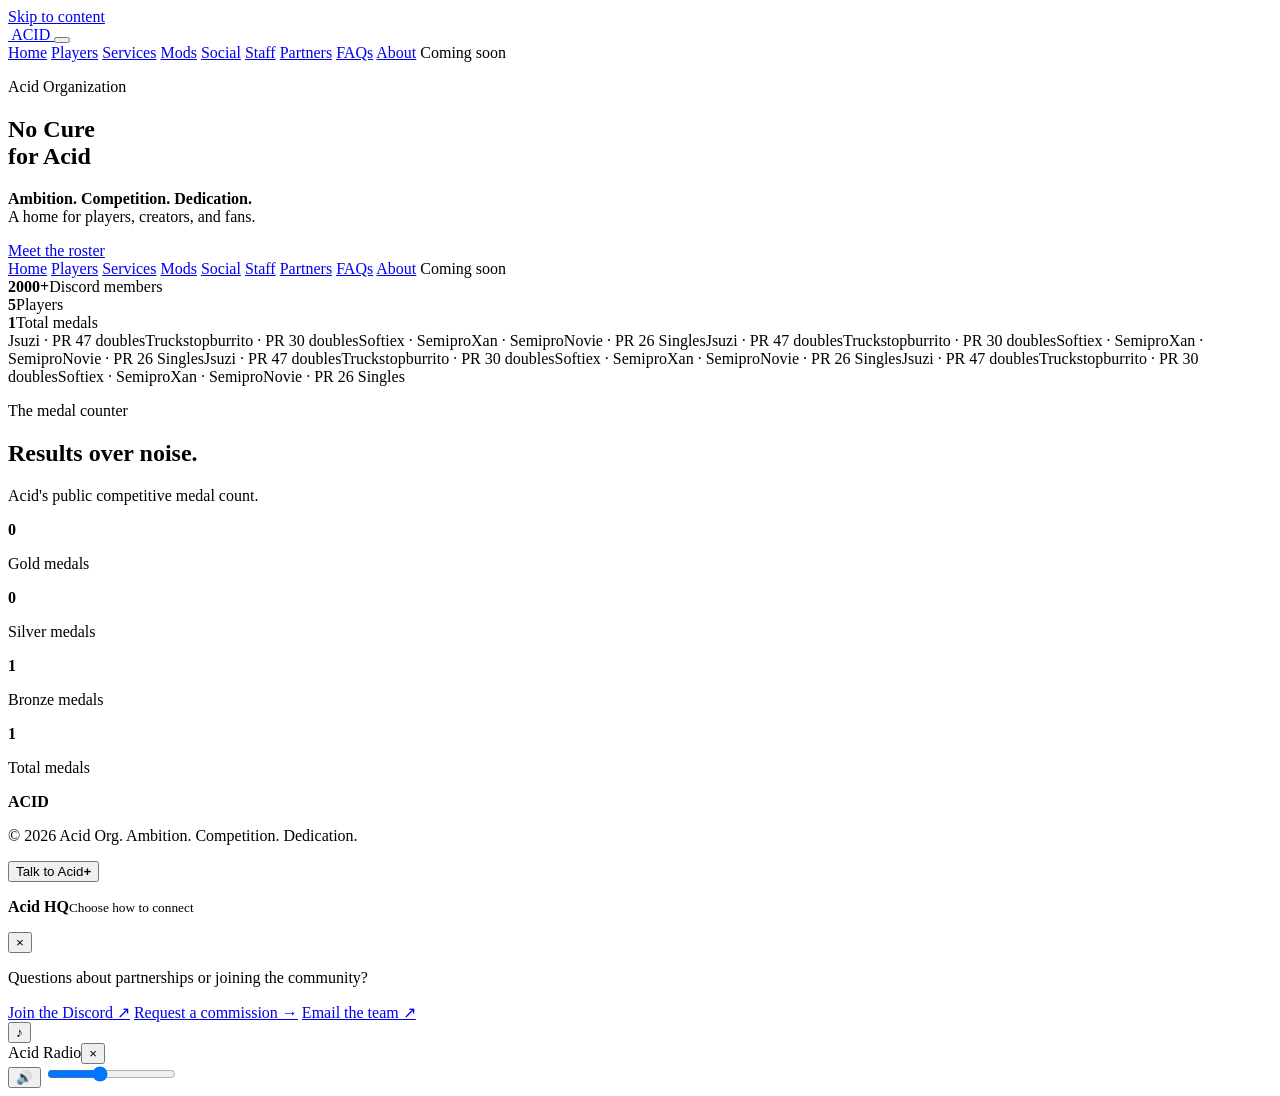
==== files/index.html @ b852a02c "Actualizacion lun 21/09/2026 20:25:09.27" ====
<!DOCTYPE html>
<html lang="en"><head>
<meta http-equiv="content-type" content="text/html; charset=UTF-8">
  <meta charset="utf-8">
  <meta name="viewport" content="width=device-width, initial-scale=1">
  <meta name="theme-color" content="#090909">
  <meta name="description" content="Acid — competition, creativity, entertainment, players, staff, services, mods, and partners.">
  <title>Acid Esports</title>
  <link rel="icon" type="image/webp" href="files/acid-mark-transparent.webp">
  <link rel="preload" as="image" href="files/assets/acid-alt-banner.webp" fetchpriority="high">
  <link rel="stylesheet" href="files/styles_R5Bk.css?v=1">
<link rel="preconnect" href="https://fonts.googleapis.com"><link rel="preconnect" href="https://fonts.gstatic.com" crossorigin><link rel="stylesheet" href="https://fonts.googleapis.com/css2?family=Rubik+Wet+Paint&family=Oswald:wght@400;500;600;700&display=swap"></head>
<body class="vsc-initialized">
  <a class="skip-link" href="#main">Skip to content</a>
  <header class="site-header" id="top">
    <a class="brand" href="#home" data-tab-link="home" aria-label="Acid home">
      <span class="brand-mark"><img src="files/acid-mark-transparent.webp" alt=""></span>
      <span>ACID</span>
    </a>
    <button class="menu-toggle" aria-expanded="false" aria-controls="site-nav"><span></span><span></span></button>
    <nav id="site-nav" aria-label="Main navigation" role="tablist">
      <a href="#home" data-tab="home" role="tab" aria-selected="true" class="active" aria-current="page">Home</a>
      <a href="#roster" data-tab="roster" role="tab" aria-selected="false" class="">Players</a>
      <a href="#services" data-tab="services" role="tab" aria-selected="false" class="">Services</a>
      <a href="#mods" data-tab="mods" role="tab" aria-selected="false" class="">Mods</a>
      <a href="#social" data-tab="social" role="tab" aria-selected="false" class="">Social</a>
      <a href="#staff" data-tab="staff" role="tab" aria-selected="false" class="">Staff</a>
      <a href="#partners" data-tab="partners" role="tab" aria-selected="false" class="">Partners</a>
      <a href="#faq" data-tab="faq" role="tab" aria-selected="false" class="">FAQs</a>
      <a href="#about" data-tab="about" role="tab" aria-selected="false" class="">About</a>
      <span class="store-link" aria-disabled="true">Coming soon</span>
    </nav>
  </header>

  <main id="main">
    <section class="hero tab-panel" id="home" data-tab-panel="home" aria-labelledby="hero-title" aria-hidden="false">
      <div class="hero-art" aria-hidden="true"></div>
      <div class="hero-grid" aria-hidden="true"></div>
      <div class="hero-copy">
        <p class="eyebrow"><span></span> Acid Organization</p>
        <h1 id="hero-title">No Cure <br>for Acid</h1>
        <p class="hero-lede"><strong>Ambition. Competition. Dedication.</strong><br>A home for players, creators, and fans.</p>
        <div class="hero-actions">
          <a class="button gold" href="#roster" data-tab-link="roster">Meet the roster</a>
          <nav class="hero-nav" aria-label="Main navigation">
            <a class="button ghost active" href="#home" data-tab="home" aria-current="page">Home</a>
            <a class="button ghost" href="#roster" data-tab="roster">Players</a>
            <a class="button ghost" href="#services" data-tab="services">Services</a>
            <a class="button ghost" href="#mods" data-tab="mods">Mods</a>
            <a class="button ghost" href="#social" data-tab="social">Social</a>
            <a class="button ghost" href="#staff" data-tab="staff">Staff</a>
            <a class="button ghost" href="#partners" data-tab="partners">Partners</a>
            <a class="button ghost" href="#faq" data-tab="faq">FAQs</a>
            <a class="button ghost" href="#about" data-tab="about">About</a>
            <span class="button ghost" aria-disabled="true">Coming soon</span>
          </nav>
        </div>
      </div>
      <div class="hero-rail" aria-label="Acid community statistics">
        <div><strong>2000+</strong><span>Discord members</span></div>
        <div><strong>5</strong><span>Players</span></div>
        <div><strong>1</strong><span>Total medals</span></div>
      </div>
    </section>

    <section class="ticker tab-panel" data-tab-panel="home" aria-label="Acid highlights" aria-hidden="false">
      <div class="ticker-track">
        <span>Jsuzi · PR 47 doubles</span><i></i><span>Truckstopburrito · PR 30 doubles</span><i></i><span>Softiex · Semipro</span><i></i><span>Xan · Semipro</span><i></i><span>Novie · PR 26 Singles</span><i></i><span aria-hidden="true">Jsuzi · PR 47 doubles</span><i aria-hidden="true"></i><span aria-hidden="true">Truckstopburrito · PR 30 doubles</span><i aria-hidden="true"></i><span aria-hidden="true">Softiex · Semipro</span><i aria-hidden="true"></i><span aria-hidden="true">Xan · Semipro</span><i aria-hidden="true"></i><span aria-hidden="true">Novie · PR 26 Singles</span><i aria-hidden="true"></i><span aria-hidden="true">Jsuzi · PR 47 doubles</span><i aria-hidden="true"></i><span aria-hidden="true">Truckstopburrito · PR 30 doubles</span><i aria-hidden="true"></i><span aria-hidden="true">Softiex · Semipro</span><i aria-hidden="true"></i><span aria-hidden="true">Xan · Semipro</span><i aria-hidden="true"></i><span aria-hidden="true">Novie · PR 26 Singles</span><i aria-hidden="true"></i><span aria-hidden="true">Jsuzi · PR 47 doubles</span><i aria-hidden="true"></i><span aria-hidden="true">Truckstopburrito · PR 30 doubles</span><i aria-hidden="true"></i><span aria-hidden="true">Softiex · Semipro</span><i aria-hidden="true"></i><span aria-hidden="true">Xan · Semipro</span><i aria-hidden="true"></i><span aria-hidden="true">Novie · PR 26 Singles</span><i aria-hidden="true"></i>
      </div>
    </section>

    <section class="medal-section tab-panel" data-tab-panel="home" aria-labelledby="medal-title" aria-hidden="false">
      <div class="medal-intro"><p class="kicker">The medal counter</p><h2 id="medal-title">Results over noise.</h2><p>Acid's public competitive medal count.</p></div>
      <div class="medal-grid">
        <div class="medal-stat"><span class="medal-icon gold-medal"><img src="files/assets/trophy-medal.png" alt="" loading="lazy"></span><strong data-count="0">0</strong><p>Gold medals</p></div>
        <div class="medal-stat"><span class="medal-icon silver-medal"><img src="files/assets/trophy-medal.png" alt="" loading="lazy"></span><strong data-count="0">0</strong><p>Silver medals</p></div>
        <div class="medal-stat"><span class="medal-icon bronze-medal"><img src="files/assets/trophy-medal.png" alt="" loading="lazy"></span><strong data-count="1">1</strong><p>Bronze medals</p></div>
        <div class="medal-stat"><span class="medal-icon top-eight"><img src="files/assets/trophy-medal.png" alt="" loading="lazy"></span><strong data-count="1">1</strong><p>Total medals</p></div>
      </div>
    </section>

    <section class="section roster-section tab-panel" id="roster" data-tab-panel="roster" aria-labelledby="roster-title" aria-hidden="true" hidden="">
      <div class="section-head">
        <div><p class="kicker">Guild 2648718</p><h2 id="roster-title">Roster readout</h2></div>
        <div class="stats-source"><a href="https://dev.brawlhalla.com/" target="_blank" rel="noopener">Powered by the official Brawlhalla API <span aria-hidden="true">↗</span></a></div>
      </div>

      <div class="signed-section" id="signed-section" hidden>
        <p class="signed-kicker">Signed Players</p>
        <div class="signed-grid" id="signed-grid"></div>
      </div>

      <div class="stats-controls">
        <label class="stats-search"><span>Search</span><input id="stats-search" type="search" placeholder="Search player" autocomplete="off"></label>
        <label><span>Sort</span><select id="stats-sort"><option value="elo-desc" selected="selected">ELO: high to low</option><option value="elo-asc">ELO: low to high</option><option value="name-asc">Name: A-Z</option><option value="winrate-desc">Win rate</option></select></label>
      </div>

      <div class="stats-grid" id="stats-body"></div>
      <div class="stats-empty" id="stats-empty" hidden="">No players found matching that filter.</div>
      <p class="stats-count" id="stats-count" aria-live="polite"></p>
    </section>

    <div class="stats-overlay" id="stats-overlay">
      <div class="stats-detail" id="stats-detail"></div>
    </div>

    <section style="background:linear-gradient(rgba(9,9,9,.9),rgba(9,9,9,.9)),url('files/assets/bg-nordic-winter.webp') center/cover fixed no-repeat" class="services-tab tab-panel" id="services" data-tab-panel="services" aria-labelledby="services-title" aria-hidden="true" hidden="">
      <div class="services-tab-intro">
        <div><p class="kicker">Acid creative services</p><h2 id="services-title">Built by the Acid.</h2></div>
        <img class="services-hero-art" src="files/assets/jiro.webp" alt="" aria-hidden="true" loading="lazy" decoding="async">
      </div>
      <div class="services-tab-cta"><p>Commission experienced Acid team members for community setup, content, graphics, and custom map work. Tell us what you are building and we will connect you with the right person.</p><a class="button gold" href="https://discord.gg/acidbh" target="_blank" rel="noopener">Start a request ↗</a></div>
      <div class="commission-grid">
        <article class="commission-card" data-mark="#" style="background:linear-gradient(rgba(14,14,14,.82),rgba(14,14,14,.82)),url('files/assets/BG_BP12.webp') center/cover no-repeat"><span>01 / RECRUITMENT</span><h2>ACID Player Recruitment</h2><p>ACID is looking for competitive players who want to compete, create content, and grow alongside the community. If you're looking to get signed, submit an application and let our recruitment team review your profile.</p><a class="button ghost" href="mailto:acidshiesty@gmail.com?subject=Signing%20application">Apply to get signed ↗</a></article>
        <article class="commission-card" data-mark="▶" style="background:linear-gradient(rgba(14,14,14,.82),rgba(14,14,14,.82)),url('files/assets/BG_Lagoon.webp') center/cover no-repeat"><span>02 / CONTENT</span><h2>Video editing</h2><p>Competitive highlights, short-form clips, announcements, social content, and longer-form projects.</p><a class="button ghost" href="mailto:acidshiesty@gmail.com?subject=Video%20editing%20commission">Request video editing ↗</a></article>
        <article class="commission-card" data-mark="✦" style="background:linear-gradient(rgba(14,14,14,.82),rgba(14,14,14,.82)),url('files/assets/BG_Ring.webp') center/cover no-repeat"><span>03 / GROWTH</span><h2>ACID Affiliate Onboarding</h2><p>Want to start earning through affiliate links? ACID can help our Content Creators get started by showing them how to find affiliate programs, apply, set up their links/codes, and promote them properly.</p><a class="button ghost" href="mailto:acidshiesty@gmail.com?subject=Affiliate%20onboarding%20request">Request affiliate onboarding ↗</a></article>
        <article class="commission-card" data-mark="◇" style="background:linear-gradient(rgba(14,14,14,.82),rgba(14,14,14,.82)),url('files/assets/BG_Celestial_ALL.webp') center/cover no-repeat"><span>04 / MAPS</span><h2>Map design</h2><p>Custom map concepts and design support for creators, communities, events, and competitive experiences.</p><a class="button ghost" href="mailto:acidshiesty@gmail.com?subject=Map%20design%20commission">Request map design ↗</a></article>
      </div>
    </section>

    <section style="background:linear-gradient(rgba(9,9,9,.9),rgba(9,9,9,.9)),url('files/assets/bg-nordic-winter.webp') center/cover fixed no-repeat" class="services-tab mods-tab tab-panel" id="mods" data-tab-panel="mods" aria-labelledby="mods-title" aria-hidden="true" hidden="">
      <div class="services-tab-intro">
        <div><p class="kicker">Acid mods</p><h2 id="mods-title">Mods by Acid.</h2></div>
        <img class="services-hero-art" src="files/acid-mark-transparent.webp" alt="" aria-hidden="true" loading="lazy" decoding="async">
      </div>
      <div class="services-tab-cta"><p>Custom maps, taunts, and effects made by the Acid team. Pick a mod and hit download. Need help installing it? Ask us on Discord.</p><a class="button gold" href="https://discord.gg/acidbh" target="_blank" rel="noopener">Get help on Discord ↗</a></div>
      <div class="mods-grid">
        <article class="mod-card">
          <div class="mod-preview"><img src="files/assets/mods/western-air-temple.webp" alt="Western Air Temple map preview" style="object-position:center" loading="lazy" decoding="async"></div>
          <div class="mod-body">
            <span>01 / MAP</span>
            <h3>Western Air Temple</h3>
            <p>Acid-themed Western Air Temple map. Includes the background and platform textures.</p>
            <div class="mod-foot"><small>ZIP · 714 KB</small><a class="button gold" href="files/mods/WesternAirTempleAcid.zip" download="WesternAirTempleAcid.zip" aria-label="Download Western Air Temple (ZIP, 714 KB)">Download ↓</a></div>
          </div>
        </article>
        <article class="mod-card">
          <div class="mod-preview"><img src="files/assets/mods/demon-island.webp" alt="Demon Island map preview" style="object-position:center" loading="lazy" decoding="async"></div>
          <div class="mod-body">
            <span>02 / MAP</span>
            <h3>Demon Island</h3>
            <p>Acid Demon Island map with its custom background and platform textures.</p>
            <div class="mod-foot"><small>ZIP · 1.3 MB</small><a class="button gold" href="files/mods/Acid%20Demon%20Island%20Map.zip" download="Acid Demon Island Map.zip" aria-label="Download Demon Island (ZIP, 1.3 MB)">Download ↓</a></div>
          </div>
        </article>
        <article class="mod-card">
          <div class="mod-preview"><img src="files/assets/mods/mishima-dojo.webp" alt="Mishima Dojo map preview" style="object-position:center" loading="lazy" decoding="async"></div>
          <div class="mod-body">
            <span>03 / MAP</span>
            <h3>Mishima Dojo</h3>
            <p>Acid Mishima Dojo map: background plus main and soft platform textures.</p>
            <div class="mod-foot"><small>ZIP · 1.4 MB</small><a class="button gold" href="files/mods/Acid%20Mishima%20Map.zip" download="Acid Mishima Map.zip" aria-label="Download Mishima Dojo (ZIP, 1.4 MB)">Download ↓</a></div>
          </div>
        </article>
        <article class="mod-card">
          <div class="mod-preview"><img src="files/assets/mods/shadow-scar-landing.webp" alt="Shadow Scar Landing map preview" style="object-position:center" loading="lazy" decoding="async"></div>
          <div class="mod-body">
            <span>04 / MAP</span>
            <h3>Shadow Scar Landing</h3>
            <p>Acid Shadow Scar Landing map with its background and full platform set.</p>
            <div class="mod-foot"><small>ZIP · 1.8 MB</small><a class="button gold" href="files/mods/Acid%20ShadowScar%20Landing%20Map.zip" download="Acid ShadowScar Landing Map.zip" aria-label="Download Shadow Scar Landing (ZIP, 1.8 MB)">Download ↓</a></div>
          </div>
        </article>
        <article class="mod-card">
          <div class="mod-preview"><img src="files/assets/mods/small-worlds-end.webp" alt="Small Worlds End map preview" style="object-position:center" loading="lazy" decoding="async"></div>
          <div class="mod-body">
            <span>05 / MAP</span>
            <h3>Small Worlds End</h3>
            <p>Acid Small Worlds End map with its custom background and platform textures.</p>
            <div class="mod-foot"><small>ZIP · 2.7 MB</small><a class="button gold" href="files/mods/Acid%20Small%20Worlds%20End%20Map.zip" download="Acid Small Worlds End Map.zip" aria-label="Download Small Worlds End (ZIP, 2.7 MB)">Download ↓</a></div>
          </div>
        </article>
        <article class="mod-card">
          <div class="mod-preview"><img src="files/assets/mods/taunts-avatar.webp" alt="Acid taunts and avatar preview on the Acid map" style="object-position:center" loading="lazy" decoding="async"></div>
          <div class="mod-body">
            <span>06 / TAUNTS</span>
            <h3>Taunts &amp; Avatar</h3>
            <p>Custom Acid taunt sprites and avatar files bundled in a single ZIP.</p>
            <div class="mod-foot"><small>ZIP · 170 KB</small><a class="button gold" href="files/mods/Taunts%20and%20avatar.zip" download="Taunts and avatar.zip" aria-label="Download Taunts &amp; Avatar (ZIP, 170 KB)">Download ↓</a></div>
          </div>
        </article>
        <article class="mod-card">
          <div class="mod-preview"><img src="files/assets/mods/dash.webp" alt="Acid dash effect preview" style="object-position:center" loading="lazy" decoding="async"></div>
          <div class="mod-body">
            <span>07 / EFFECTS</span>
            <h3>Dash Effect</h3>
            <p>Custom Acid dash effect. Ready-to-use SFX_1.swf file.</p>
            <div class="mod-foot"><small>SWF · 3.9 MB</small><a class="button gold" href="files/mods/SFX_1.swf" download="SFX_1.swf" aria-label="Download Dash Effect (SWF, 3.9 MB)">Download ↓</a></div>
          </div>
        </article>
        <article class="mod-card">
          <div class="mod-preview"><img src="files/assets/mods/colors.webp" alt="Acid outfit combos preview" style="object-position:center 62%" loading="lazy" decoding="async"></div>
          <div class="mod-body">
            <span>08 / COLORS</span>
            <h3>Outfit Colors</h3>
            <p>Acid outfit combos preview. Ready-to-use UI_MainMenu.swf file.</p>
            <div class="mod-foot"><small>SWF · 5.5 KB</small><a class="button gold" href="files/mods/UI_MainMenu.swf" download="UI_MainMenu.swf" aria-label="Download Outfit Colors (SWF, 5.5 KB)">Download ↓</a></div>
          </div>
        </article>
        <article class="mod-card">
          <div class="mod-preview"><img src="files/assets/mods/azumodification.webp" alt="AzuModification app icon" style="object-position:center" loading="lazy" decoding="async"></div>
          <div class="mod-body">
            <span>09 / TOOL</span>
            <h3>AzuModification</h3>
            <p>All-in-one modding tool: an installer plus an SVG editor and color-combo maker for editing any in-game file.</p>
            <div class="mod-foot"><small>ZIP · — MB</small><a class="button gold" href="files/mods/AzuModification.zip" download="AzuModification.zip" aria-label="Download AzuModification (ZIP)">Download ↓</a></div>
          </div>
        </article>
      </div>
    </section>

    <section style="background:linear-gradient(rgba(9,9,9,.9),rgba(9,9,9,.9)),url('files/assets/bg-nordic-winter.webp') center/cover fixed no-repeat" class="social-section tab-panel" id="social" data-tab-panel="social" aria-labelledby="social-title" aria-hidden="true" hidden="">
      <div class="section-head"><div><p class="kicker">From the Acid feed</p><h2 id="social-title">Follow the story live</h2></div><p class="section-summary">Announcements, results, clips, and community moments from Acid's official channels.</p></div>
      <div class="social-grid">
        <article class="social-card social-x"><div class="social-render"><img src="files/assets/acid-social-x.webp" alt="Acid en X" loading="lazy"></div><header><div><span><svg viewBox="0 0 24 24" xmlns="http://www.w3.org/2000/svg"><path d="M14.234 10.162 22.977 0h-2.072l-7.591 8.824L7.251 0H.258l9.168 13.343L.258 24H2.33l8.016-9.318L16.749 24h6.993zm-2.837 3.299-.929-1.329L3.076 1.56h3.182l5.965 8.532.929 1.329 7.754 11.09h-3.182z"/></svg></span><p><strong>@acidesportsbh</strong><small>Latest official post</small></p></div><a href="https://x.com/acidesportsbh" target="_blank" rel="noopener">View all on X ↗</a></header></article>
        <article class="social-card social-tiktok"><div class="social-render"><img src="files/assets/acid-social-tiktok.webp" alt="Acid en TIKTOK" loading="lazy"></div><header><div><span><svg viewBox="0 0 24 24" xmlns="http://www.w3.org/2000/svg"><path d="M12.525.02c1.31-.02 2.61-.01 3.91-.02.08 1.53.63 3.09 1.75 4.17 1.12 1.11 2.7 1.62 4.24 1.79v4.03c-1.44-.05-2.89-.35-4.2-.97-.57-.26-1.1-.59-1.62-.93-.01 2.92.01 5.84-.02 8.75-.08 1.4-.54 2.79-1.35 3.94-1.31 1.92-3.58 3.17-5.91 3.21-1.43.08-2.86-.31-4.08-1.03-2.02-1.19-3.44-3.37-3.65-5.71-.02-.5-.03-1-.01-1.49.18-1.9 1.12-3.72 2.58-4.96 1.66-1.44 3.98-2.13 6.15-1.72.02 1.48-.04 2.96-.04 4.44-.99-.32-2.15-.23-3.02.37-.63.41-1.11 1.04-1.36 1.75-.21.51-.15 1.07-.14 1.61.24 1.64 1.82 3.02 3.5 2.87 1.12-.01 2.19-.66 2.77-1.61.19-.33.4-.67.41-1.06.1-1.79.06-3.57.07-5.36.01-4.03-.01-8.05.02-12.07z"/></svg></span><p><strong>@acidorg</strong><small>Clips and highlights</small></p></div><a href="https://www.tiktok.com/@acidorg" target="_blank" rel="noopener">View on TikTok ↗</a></header></article>
        <article class="social-card social-discord"><div class="social-render"><img src="files/assets/acid-social-discord.webp" alt="Acid en DISCORD" loading="lazy"></div><header><div><span><svg viewBox="0 0 24 24" xmlns="http://www.w3.org/2000/svg"><path d="M20.317 4.3698a19.7913 19.7913 0 00-4.8851-1.5152.0741.0741 0 00-.0785.0371c-.211.3753-.4447.8648-.6083 1.2495-1.8447-.2762-3.68-.2762-5.4868 0-.1636-.3933-.4058-.8742-.6177-1.2495a.077.077 0 00-.0785-.037 19.7363 19.7363 0 00-4.8852 1.515.0699.0699 0 00-.0321.0277C.5334 9.0458-.319 13.5799.0992 18.0578a.0824.0824 0 00.0312.0561c2.0528 1.5076 4.0413 2.4228 5.9929 3.0294a.0777.0777 0 00.0842-.0276c.4616-.6304.8731-1.2952 1.226-1.9942a.076.076 0 00-.0416-.1057c-.6528-.2476-1.2743-.5495-1.8722-.8923a.077.077 0 01-.0076-.1277c.1258-.0943.2517-.1923.3718-.2914a.0743.0743 0 01.0776-.0105c3.9278 1.7933 8.18 1.7933 12.0614 0a.0739.0739 0 01.0785.0095c.1202.099.246.1981.3728.2924a.077.077 0 01-.0066.1276 12.2986 12.2986 0 01-1.873.8914.0766.0766 0 00-.0407.1067c.3604.698.7719 1.3628 1.225 1.9932a.076.076 0 00.0842.0286c1.961-.6067 3.9495-1.5219 6.0023-3.0294a.077.077 0 00.0313-.0552c.5004-5.177-.8382-9.6739-3.5485-13.6604a.061.061 0 00-.0312-.0286zM8.02 15.3312c-1.1825 0-2.1569-1.0857-2.1569-2.419 0-1.3332.9555-2.4189 2.157-2.4189 1.2108 0 2.1757 1.0952 2.1568 2.419 0 1.3332-.9555 2.4189-2.1569 2.4189zm7.9748 0c-1.1825 0-2.1569-1.0857-2.1569-2.419 0-1.3332.9554-2.4189 2.1569-2.4189 1.2108 0 2.1757 1.0952 2.1568 2.419 0 1.3332-.946 2.4189-2.1568 2.4189Z"/></svg></span><p><strong>Acid</strong><small>Community & support</small></p></div><a href="https://discord.gg/acidbh" target="_blank" rel="noopener">Join on Discord ↗</a></header></article>
        <article class="social-card social-youtube"><div class="social-render"><img src="files/assets/acid-social-youtube.webp" alt="Acid en YOUTUBE" loading="lazy"></div><header><div><span><svg viewBox="0 0 24 24" xmlns="http://www.w3.org/2000/svg"><path d="M23.498 6.186a3.016 3.016 0 0 0-2.122-2.136C19.505 3.545 12 3.545 12 3.545s-7.505 0-9.377.505A3.017 3.017 0 0 0 .502 6.186C0 8.07 0 12 0 12s0 3.93.502 5.814a3.016 3.016 0 0 0 2.122 2.136c1.871.505 9.376.505 9.376.505s7.505 0 9.377-.505a3.015 3.015 0 0 0 2.122-2.136C24 15.93 24 12 24 12s0-3.93-.502-5.814zM9.545 15.568V8.432L15.818 12l-6.273 3.568z"/></svg></span><p><strong>@acidesportsbh</strong><small>Videos and highlights</small></p></div><a href="https://www.youtube.com/@acidesportsbh" target="_blank" rel="noopener">View on YouTube ↗</a></header></article>
        <article class="social-card social-twitch"><div class="social-render"><img src="files/assets/acid-social-twitch.webp" alt="Acid en TWITCH" loading="lazy"></div><header><div><span><svg viewBox="0 0 24 24" xmlns="http://www.w3.org/2000/svg"><path d="M11.571 4.714h1.715v5.143H11.57zm4.715 0H18v5.143h-1.714zM6 0L1.714 4.286v15.428h5.143V24l4.286-4.286h3.428L22.286 12V0zm14.571 11.143l-3.428 3.428h-3.429l-3 3v-3H6.857V1.714h13.714Z"/></svg></span><p><strong>acidbh</strong><small>Live streams</small></p></div><a href="https://www.twitch.tv/acidbh" target="_blank" rel="noopener">Watch on Twitch ↗</a></header></article>
        <article class="social-card social-kofi"><div class="social-render"><img src="files/assets/acid-social-kofi.webp" alt="Acid en KOFI" loading="lazy"></div><header><div><span><svg viewBox="0 0 24 24" xmlns="http://www.w3.org/2000/svg"><path d="M11.351 2.715c-2.7 0-4.986.025-6.83.26C2.078 3.285 0 5.154 0 8.61c0 3.506.182 6.13 1.585 8.493 1.584 2.701 4.233 4.182 7.662 4.182h.83c4.209 0 6.494-2.234 7.637-4a9.5 9.5 0 0 0 1.091-2.338C21.792 14.688 24 12.22 24 9.208v-.415c0-3.247-2.13-5.507-5.792-5.87-1.558-.156-2.65-.208-6.857-.208m0 1.947c4.208 0 5.09.052 6.571.182 2.624.311 4.13 1.584 4.13 4v.39c0 2.156-1.792 3.844-3.87 3.844h-.935l-.156.649c-.208 1.013-.597 1.818-1.039 2.546-.909 1.428-2.545 3.064-5.922 3.064h-.805c-2.571 0-4.831-.883-6.078-3.195-1.09-2-1.298-4.155-1.298-7.506 0-2.181.857-3.402 3.012-3.714 1.533-.233 3.559-.26 6.39-.26m6.547 2.287c-.416 0-.65.234-.65.546v2.935c0 .311.234.545.65.545 1.324 0 2.051-.754 2.051-2s-.727-2.026-2.052-2.026m-10.39.182c-1.818 0-3.013 1.48-3.013 3.142 0 1.533.858 2.857 1.949 3.897.727.701 1.87 1.429 2.649 1.896a1.47 1.47 0 0 0 1.507 0c.78-.467 1.922-1.195 2.623-1.896 1.117-1.039 1.974-2.364 1.974-3.897 0-1.662-1.247-3.142-3.039-3.142-1.065 0-1.792.545-2.338 1.298-.493-.753-1.246-1.298-2.312-1.298"/></svg></span><p><strong>Acid</strong><small>Support the org</small></p></div><a href="https://ko-fi.com/acidorg" target="_blank" rel="noopener">Support Acid ↗</a></header></article>
      </div>
    </section>

    <section style="background:linear-gradient(rgba(9,9,9,.9),rgba(9,9,9,.9)),url('files/assets/bg-nordic-winter.webp') center/cover fixed no-repeat" class="section staff-section tab-panel" id="staff" data-tab-panel="staff" aria-labelledby="staff-title" aria-hidden="true" hidden="">
      <div class="section-head"><div><p class="kicker">Production</p><h2 id="staff-title">Behind the scenes</h2></div></div>
      <ul style="list-style:none;margin:0;padding:0;border-top:1px solid var(--line)">
        <li style="display:flex;justify-content:space-between;gap:16px;padding:14px 4px;border-bottom:1px solid var(--line)"><b>Shiesty</b><span style="text-align:right"><span style="color:var(--gold)">Owner</span><span style="color:#666">, </span><span style="color:#ffb800">Founder</span></span></li>
        <li style="display:flex;justify-content:space-between;gap:16px;padding:14px 4px;border-bottom:1px solid var(--line)"><b>wamuu</b><span style="text-align:right"><span style="color:var(--gold)">Owner</span></span></li>
        <li style="display:flex;justify-content:space-between;gap:16px;padding:14px 4px;border-bottom:1px solid var(--line)"><b>ttvDj_barnes1</b><span style="text-align:right"><span style="color:var(--gold)">Owner</span></span></li>
        <li style="display:flex;justify-content:space-between;gap:16px;padding:14px 4px;border-bottom:1px solid var(--line)"><b>y2kte</b><span style="text-align:right"><span style="color:#ff2d55">Co-Owner</span><span style="color:#666">, </span><span style="color:#ff4da6">Media Manager</span></span></li>
        <li style="display:flex;justify-content:space-between;gap:16px;padding:14px 4px;border-bottom:1px solid var(--line)"><b>Red Racer</b><span style="text-align:right"><span style="color:#ff2d55">Co-Owner</span></span></li>
        <li style="display:flex;justify-content:space-between;gap:16px;padding:14px 4px;border-bottom:1px solid var(--line)"><b>Azu</b><span style="text-align:right"><span style="color:#00e5ff">Web Architect</span></span></li>
        <li style="display:flex;justify-content:space-between;gap:16px;padding:14px 4px;border-bottom:1px solid var(--line)"><b>FJ | Kuno</b><span style="text-align:right"><span style="color:#00b3ff">Roster Manager</span></span></li>
        <li style="display:flex;justify-content:space-between;gap:16px;padding:14px 4px;border-bottom:1px solid var(--line)"><b>B4D</b><span style="text-align:right"><span style="color:#ffb800">Funder</span></span></li>
        <li style="display:flex;justify-content:space-between;gap:16px;padding:14px 4px;border-bottom:1px solid var(--line)"><b>Hollow</b><span style="text-align:right"><span style="color:#3687ff">Admin</span></span></li>
        <li style="display:flex;justify-content:space-between;gap:16px;padding:14px 4px;border-bottom:1px solid var(--line)"><b>felix</b><span style="text-align:right"><span style="color:#3687ff">Admin</span></span></li>
        <li style="display:flex;justify-content:space-between;gap:16px;padding:14px 4px;border-bottom:1px solid var(--line)"><b>suza</b><span style="text-align:right"><span style="color:#3687ff">Admin</span></span></li>
        <li style="display:flex;justify-content:space-between;gap:16px;padding:14px 4px;border-bottom:1px solid var(--line)"><b>Uncernty</b><span style="text-align:right"><span style="color:#3687ff">Admin</span></span></li>
        <li style="display:flex;justify-content:space-between;gap:16px;padding:14px 4px;border-bottom:1px solid var(--line)"><b>Yuri</b><span style="text-align:right"><span style="color:#3687ff">Admin</span></span></li>
        <li style="display:flex;justify-content:space-between;gap:16px;padding:14px 4px;border-bottom:1px solid var(--line)"><b>Oceon</b><span style="text-align:right"><span style="color:#3687ff">Admin</span></span></li>
        <li style="display:flex;justify-content:space-between;gap:16px;padding:14px 4px;border-bottom:1px solid var(--line)"><b>Coco</b><span style="text-align:right"><span style="color:#3687ff">Admin</span></span></li>
        <li style="display:flex;justify-content:space-between;gap:16px;padding:14px 4px;border-bottom:1px solid var(--line)"><b>Flow</b><span style="text-align:right"><span style="color:#3687ff">Admin</span></span></li>
        <li style="display:flex;justify-content:space-between;gap:16px;padding:14px 4px;border-bottom:1px solid var(--line)"><b>craker365</b><span style="text-align:right"><span style="color:#ff7a10">Mod</span></span></li>
        <li style="display:flex;justify-content:space-between;gap:16px;padding:14px 4px;border-bottom:1px solid var(--line)"><b>Rookie</b><span style="text-align:right"><span style="color:#ff7a10">Mod</span></span></li>
        <li style="display:flex;justify-content:space-between;gap:16px;padding:14px 4px;border-bottom:1px solid var(--line)"><b>Mirage</b><span style="text-align:right"><span style="color:#ff7a10">Mod</span></span></li>
        <li style="display:flex;justify-content:space-between;gap:16px;padding:14px 4px;border-bottom:1px solid var(--line)"><b>Snowy</b><span style="text-align:right"><span style="color:#ff7a10">Mod</span></span></li>
        <li style="display:flex;justify-content:space-between;gap:16px;padding:14px 4px;border-bottom:1px solid var(--line)"><b>MANN</b><span style="text-align:right"><span style="color:#ff7a10">Mod</span></span></li>
        <li style="display:flex;justify-content:space-between;gap:16px;padding:14px 4px;border-bottom:1px solid var(--line)"><b>Chace</b><span style="text-align:right"><span style="color:#ff7a10">Mod</span></span></li>
        <li style="display:flex;justify-content:space-between;gap:16px;padding:14px 4px;border-bottom:1px solid var(--line)"><b>KenX</b><span style="text-align:right"><span style="color:#ff7a10">Mod</span></span></li>
        <li style="display:flex;justify-content:space-between;gap:16px;padding:14px 4px;border-bottom:1px solid var(--line)"><b>Kunina</b><span style="text-align:right"><span style="color:#ff7a10">Mod</span></span></li>
        <li style="display:flex;justify-content:space-between;gap:16px;padding:14px 4px;border-bottom:1px solid var(--line)"><b>Iqana</b><span style="text-align:right"><span style="color:#e0384c">Media Team</span></span></li>
        <li style="display:flex;justify-content:space-between;gap:16px;padding:14px 4px;border-bottom:1px solid var(--line)"><b>Styeze</b><span style="text-align:right"><span style="color:#e0384c">Media Team</span></span></li>
        <li style="display:flex;justify-content:space-between;gap:16px;padding:14px 4px;border-bottom:1px solid var(--line)"><b>dizzy</b><span style="text-align:right"><span style="color:#e0384c">Media Team</span></span></li>
        <li style="display:flex;justify-content:space-between;gap:16px;padding:14px 4px"><b>kvai</b><span style="text-align:right"><span style="color:#e0384c">Media Team</span></span></li>
      </ul>
    </section>

    <section style="background:linear-gradient(rgba(9,9,9,.9),rgba(9,9,9,.9)),url('files/assets/bg-nordic-winter.webp') center/cover fixed no-repeat" class="partners-section tab-panel" id="partners" data-tab-panel="partners" aria-labelledby="partners-title" aria-hidden="true" hidden="">
      <div class="partners-clippers-row" style="display:grid;grid-template-columns:750px 1000px;gap:40px;align-items:start;justify-content:start">
        <div>
          <div class="section-head light"><div><p class="kicker">Acid loadout</p><h2 id="partners-title">Partners &amp; affiliate offers</h2></div><p class="section-summary">Shop through Acid's links to support the organization.</p></div>
          <div class="partner-marquee" aria-label="Acid partners" style="grid-template-columns:repeat(3,250px)">
            <a href="https://advanced.gg/?ref=ACIDBH" target="_blank" rel="sponsored noopener" style="width:250px;height:250px"><img class="partner-logo" src="files/assets/advanced.webp" alt="ADVANCED logo" loading="lazy"><strong>ADVANCED</strong><small>Code ACIDBH · 10% off</small><span>↗</span></a>
            <a href="https://attackshark.com/?ref=ACID8" target="_blank" rel="sponsored noopener" style="width:250px;height:250px"><img class="partner-logo" src="files/assets/R.webp" alt="Attack Shark logo" loading="lazy"><strong>ATTACK SHARK</strong><small>20% off</small><span>↗</span></a>
            <a href="https://www.exitlag.com/refer/10353218" target="_blank" rel="sponsored noopener" style="width:250px;height:250px"><img class="partner-logo" src="files/assets/exitlag.webp" alt="ExitLag logo" loading="lazy"><strong>EXITLAG</strong><small>10% off</small><span>↗</span></a>
            <a href="https://discord.gg/auBdxC439K" target="_blank" rel="sponsored noopener" style="width:250px;height:250px"><img class="partner-logo" src="files/assets/revenant.webp" alt="Revenant League logo" loading="lazy"><strong>REVENANT LEAGUE</strong><small>Discord community</small><span>↗</span></a>
            <a href="https://www.twitch.tv/revenantleague" target="_blank" rel="sponsored noopener" style="width:250px;height:250px"><img class="partner-logo" src="files/assets/revenant.webp" alt="Revenant League logo" loading="lazy"><strong>REVENANT LEAGUE</strong><small>Twitch</small><span>↗</span></a>
            <a href="https://discord.gg/xPYdmy6kEC" target="_blank" rel="sponsored noopener" style="width:250px;height:250px"><img class="partner-logo" src="files/assets/ramaru.webp" alt="RamaruHub logo" loading="lazy"><strong>RAMARUHUB</strong><small>Discord community</small><span>↗</span></a>
          </div>
        </div>
        <div>
          <div class="section-head light"><div><p class="kicker">Acid clippers</p><h2>Ascended Clippers</h2></div></div>
          <div class="partner-marquee" aria-label="Acid ascended clippers" style="grid-template-columns:repeat(4,250px)">
            <div style="position:relative;width:250px;height:250px;padding:18px;display:flex;flex-direction:column;overflow:visible;box-sizing:border-box;border-right:1px solid #333333;border-bottom:1px solid #333333">
              <svg class="bday-hat" role="img" aria-label="¡Feliz cumpleaños!" xmlns="http://www.w3.org/2000/svg" viewBox="0 0 64 84" width="58" height="76" style="position:absolute;top:-42px;right:6px;transform:rotate(14deg);pointer-events:none;z-index:3;filter:drop-shadow(0 3px 4px rgba(0,0,0,.6))"><title>¡Feliz cumpleaños!</title><path d="M32 12 L57 72 Q32 82 7 72 Z" fill="#39ff14"/><path d="M32 12 L40 72 Q52 76 57 72 Z" fill="#1fa80d" opacity=".55"/><circle cx="32" cy="30" r="2.2" fill="#ffc400"/><circle cx="25" cy="44" r="2.4" fill="#ffc400"/><circle cx="39" cy="44" r="2.4" fill="#ffffff"/><circle cx="19" cy="58" r="2.6" fill="#ffffff"/><circle cx="32" cy="56" r="2.6" fill="#ffc400"/><circle cx="45" cy="58" r="2.6" fill="#ffffff"/><path d="M9.5 66 Q32 73 54.5 66 L57 72 Q32 82 7 72 Z" fill="#ffc400"/><path d="M8.2 69 Q32 76 55.8 69" fill="none" stroke="#090909" stroke-width="1.4" stroke-dasharray="3 3"/><circle cx="32" cy="8.5" r="4.6" fill="#ff4fa3"/><circle cx="27.6" cy="11.4" r="4.2" fill="#ff4fa3"/><circle cx="36.4" cy="11.4" r="4.2" fill="#ff4fa3"/><circle cx="30.5" cy="7" r="1.8" fill="#ffd3ea"/><circle cx="35" cy="10.5" r="1.4" fill="#ffd3ea"/></svg>
              <strong style="font-size:1rem;letter-spacing:.05em">@isthatdiivison <span title="¡Feliz cumpleaños!" style="position:static !important;top:auto !important;right:auto !important;display:inline !important;color:inherit !important">🎉🎂</span></strong>
              <small style="color:#777;font-size:.72rem;margin-top:3px;margin-bottom:10px">TikTok · isthatdiivison</small>
              <video src="files/assets/acid-showcase-isthatdiivison.mp4" poster="files/assets/posters/acid-showcase-isthatdiivison.webp" controls="" playsinline="" preload="none" style="width:100%;flex:1;min-height:0;object-fit:cover;display:block;border:1px solid #333333;background:#000"></video>
              <p style="margin:8px 0 0;color:#777;font-size:.65rem;text-transform:uppercase;letter-spacing:.06em">isthatdiivison showcase clip</p>
            </div>
            <div style="width:250px;height:250px;padding:18px;display:flex;flex-direction:column;overflow:hidden;box-sizing:border-box;border-right:1px solid #333333;border-bottom:1px solid #333333">
              <strong style="font-size:1rem;letter-spacing:.05em">@yuriwithani</strong>
              <small style="color:#777;font-size:.72rem;margin-top:3px;margin-bottom:10px">TikTok · ACD Yuri</small>
              <video src="files/assets/acid-showcase-adcyuri.mp4" poster="files/assets/posters/acid-showcase-adcyuri.webp" controls="" playsinline="" preload="none" style="width:100%;flex:1;min-height:0;object-fit:cover;display:block;border:1px solid #333333;background:#000"></video>
              <p style="margin:8px 0 0;color:#777;font-size:.65rem;text-transform:uppercase;letter-spacing:.06em">ACD Yuri showcase clip</p>
            </div>
            <div style="width:250px;height:250px;padding:18px;display:flex;flex-direction:column;overflow:hidden;box-sizing:border-box;border-right:1px solid #333333;border-bottom:1px solid #333333">
              <strong style="font-size:1rem;letter-spacing:.05em">ACD Kenshi</strong>
              <small style="color:#777;font-size:.72rem;margin-top:3px;margin-bottom:10px">Showcase clip</small>
              <video src="files/assets/acid-showcase-adcKenshi.mp4" poster="files/assets/posters/acid-showcase-adcKenshi.webp" controls="" playsinline="" preload="none" style="width:100%;flex:1;min-height:0;object-fit:cover;display:block;border:1px solid #333333;background:#000"></video>
              <p style="margin:8px 0 0;color:#777;font-size:.65rem;text-transform:uppercase;letter-spacing:.06em">ACD Kenshi showcase clip</p>
            </div>
            <div style="width:250px;height:250px;padding:18px;display:flex;flex-direction:column;overflow:hidden;box-sizing:border-box;border-right:1px solid #333333;border-bottom:1px solid #333333">
              <strong style="font-size:1rem;letter-spacing:.05em">@ttypicalscythe</strong>
              <small style="color:#777;font-size:.72rem;margin-top:3px;margin-bottom:10px">TikTok · .ttypical.</small>
              <video src="files/assets/acid-showcase-typical.mp4" poster="files/assets/posters/acid-showcase-typical.webp" controls="" playsinline="" preload="none" style="width:100%;flex:1;min-height:0;object-fit:cover;display:block;border:1px solid #333333;background:#000"></video>
              <p style="margin:8px 0 0;color:#777;font-size:.65rem;text-transform:uppercase;letter-spacing:.06em">.ttypical. showcase clip</p>
            </div>
            <div style="width:250px;height:250px;padding:18px;display:flex;flex-direction:column;overflow:hidden;box-sizing:border-box;border-right:1px solid #333333;border-bottom:1px solid #333333">
              <strong style="font-size:1rem;letter-spacing:.05em">ACD Meiko</strong>
              <small style="color:#777;font-size:.72rem;margin-top:3px;margin-bottom:10px">Showcase clip</small>
              <video src="files/assets/acid-showcase-meiko.mp4" poster="files/assets/posters/acid-showcase-meiko.webp" controls="" playsinline="" preload="none" style="width:100%;flex:1;min-height:0;object-fit:cover;display:block;border:1px solid #333333;background:#000"></video>
              <p style="margin:8px 0 0;color:#777;font-size:.65rem;text-transform:uppercase;letter-spacing:.06em">ACD Meiko showcase clip</p>
            </div>
            <div style="width:250px;height:250px;padding:18px;display:flex;flex-direction:column;overflow:hidden;box-sizing:border-box;border-right:1px solid #333333;border-bottom:1px solid #333333">
              <strong style="font-size:1rem;letter-spacing:.05em">ACD | IbouDf</strong>
              <small style="color:#777;font-size:.72rem;margin-top:3px;margin-bottom:10px">Showcase clip</small>
              <video src="files/assets/acid-showcase-iboudf.mp4" poster="files/assets/posters/acid-showcase-iboudf.webp" controls="" playsinline="" preload="none" style="width:100%;flex:1;min-height:0;object-fit:cover;display:block;border:1px solid #333333;background:#000"></video>
              <p style="margin:8px 0 0;color:#777;font-size:.65rem;text-transform:uppercase;letter-spacing:.06em">ACD | IbouDf showcase clip</p>
            </div>
            <div style="width:250px;height:250px;padding:18px;display:flex;flex-direction:column;overflow:hidden;box-sizing:border-box;border-right:1px solid #333333;border-bottom:1px solid #333333">
              <strong style="font-size:1rem;letter-spacing:.05em">ACD | Cherry Seed</strong>
              <small style="color:#777;font-size:.72rem;margin-top:3px;margin-bottom:10px">Showcase clip</small>
              <video src="files/assets/acid-showcase-cherryseed.mp4" poster="files/assets/posters/acid-showcase-cherryseed.webp" controls="" playsinline="" preload="none" style="width:100%;flex:1;min-height:0;object-fit:cover;display:block;border:1px solid #333333;background:#000"></video>
              <p style="margin:8px 0 0;color:#777;font-size:.65rem;text-transform:uppercase;letter-spacing:.06em">ACD | Cherry Seed showcase clip</p>
            </div>
            <div style="width:250px;height:250px;padding:18px;display:flex;flex-direction:column;overflow:hidden;box-sizing:border-box;border-right:1px solid #333333;border-bottom:1px solid #333333">
              <strong style="font-size:1rem;letter-spacing:.05em">@.uncernty</strong>
              <small style="color:#777;font-size:.72rem;margin-top:3px;margin-bottom:10px">TikTok · ACD | Uncernty</small>
              <video src="files/assets/acid-showcase-uncernty.mp4" poster="files/assets/posters/acid-showcase-uncernty.webp" controls="" playsinline="" preload="none" style="width:100%;flex:1;min-height:0;object-fit:cover;display:block;border:1px solid #333333;background:#000"></video>
              <p style="margin:8px 0 0;color:#777;font-size:.65rem;text-transform:uppercase;letter-spacing:.06em">ACD | Uncernty showcase clip</p>
            </div>
          </div>
        </div>
      </div>

      <div class="section-head light" style="margin-top:70px"><div><p class="kicker">Acid creators</p><h2>Content creators</h2></div></div>
      <div class="partner-marquee" aria-label="Acid content creators">
        <a href="https://www.tiktok.com/@isthatdiivison" target="_blank" rel="noopener" style="position:relative"><svg class="bday-hat" role="img" aria-label="¡Feliz cumpleaños!" xmlns="http://www.w3.org/2000/svg" viewBox="0 0 64 84" width="58" height="76" style="position:absolute;top:-40px;left:6px;transform:rotate(-14deg);pointer-events:none;z-index:3;filter:drop-shadow(0 3px 4px rgba(0,0,0,.6))"><title>¡Feliz cumpleaños!</title><path d="M32 12 L57 72 Q32 82 7 72 Z" fill="#39ff14"/><path d="M32 12 L40 72 Q52 76 57 72 Z" fill="#1fa80d" opacity=".55"/><circle cx="32" cy="30" r="2.2" fill="#ffc400"/><circle cx="25" cy="44" r="2.4" fill="#ffc400"/><circle cx="39" cy="44" r="2.4" fill="#ffffff"/><circle cx="19" cy="58" r="2.6" fill="#ffffff"/><circle cx="32" cy="56" r="2.6" fill="#ffc400"/><circle cx="45" cy="58" r="2.6" fill="#ffffff"/><path d="M9.5 66 Q32 73 54.5 66 L57 72 Q32 82 7 72 Z" fill="#ffc400"/><path d="M8.2 69 Q32 76 55.8 69" fill="none" stroke="#090909" stroke-width="1.4" stroke-dasharray="3 3"/><circle cx="32" cy="8.5" r="4.6" fill="#ff4fa3"/><circle cx="27.6" cy="11.4" r="4.2" fill="#ff4fa3"/><circle cx="36.4" cy="11.4" r="4.2" fill="#ff4fa3"/><circle cx="30.5" cy="7" r="1.8" fill="#ffd3ea"/><circle cx="35" cy="10.5" r="1.4" fill="#ffd3ea"/></svg><strong>@isthatdiivison <span title="¡Feliz cumpleaños!" style="position:static !important;top:auto !important;right:auto !important;display:inline !important;color:inherit !important">🎉🎂</span></strong><small>TikTok</small><span>↗</span></a>
        <a href="https://www.tiktok.com/@sontribh" target="_blank" rel="noopener"><strong>@sontribh</strong><small>TikTok · ACD | Sontri</small><span>↗</span></a>
        <a href="https://www.tiktok.com/@squibblee.e_alt" target="_blank" rel="noopener"><strong>@squibblee.e_alt</strong><small>TikTok · ACD | Squibble_alt</small><span>↗</span></a>
        <a href="https://www.tiktok.com/@exc.l.dubsclipsv" target="_blank" rel="noopener"><strong>@exc.l.dubsclipsv</strong><small>TikTok · ACD | Dorza</small><span>↗</span></a>
        <a href="https://www.tiktok.com/@nois1of1" target="_blank" rel="noopener"><strong>@nois1of1</strong><small>TikTok · ACD | No</small><span>↗</span></a>
        <a href="https://www.tiktok.com/@sugarbeam123" target="_blank" rel="noopener"><strong>@sugarbeam123</strong><small>TikTok</small><span>↗</span></a>
        <a href="https://www.tiktok.com/@synr.rere" target="_blank" rel="noopener"><strong>@synr.rere</strong><small>TikTok · ACD | RERE</small><span>↗</span></a>
        <a href="https://www.tiktok.com/@.uncernty" target="_blank" rel="noopener"><strong>@.uncernty</strong><small>TikTok · ACD | Uncernty</small><span>↗</span></a>
        <a href="https://www.tiktok.com/@melancholy.bh" target="_blank" rel="noopener"><strong>@melancholy.bh</strong><small>TikTok · ACD | melancholy</small><span>↗</span></a>
        <a href="https://www.tiktok.com/@ttypicalscythe" target="_blank" rel="noopener"><strong>@ttypicalscythe</strong><small>TikTok · .ttypical.</small><span>↗</span></a>
        <a href="https://www.tiktok.com/@rukia._1" target="_blank" rel="noopener"><strong>@rukia._1</strong><small>TikTok</small><span>↗</span></a>
        <a href="https://www.tiktok.com/@hxtedflaare" target="_blank" rel="noopener"><strong>@hxtedflaare</strong><small>TikTok · ACD | Void</small><span>↗</span></a>
        <a href="https://www.tiktok.com/@ihatepassiveplayers" target="_blank" rel="noopener"><strong>@ihatepassiveplayers</strong><small>TikTok · ACD | 𝖘𝖔𝖑𝖎𝖘𝖙</small><span>↗</span></a>
        <a href="https://www.tiktok.com/@exjace" target="_blank" rel="noopener"><strong>@exjace</strong><small>TikTok · ACD | Jace</small><span>↗</span></a>
        <a href="https://www.tiktok.com/@yuriwithani" target="_blank" rel="noopener"><strong>@yuriwithani</strong><small>TikTok · ACD | Yuri</small><span>↗</span></a>
        <a href="https://www.tiktok.com/@cherrypoptart6" target="_blank" rel="noopener"><strong>@cherrypoptart6</strong><small>TikTok · ACD | Cherry Seed</small><span>↗</span></a>
        <a href="https://www.tiktok.com/@sakunabh7" target="_blank" rel="noopener"><strong>@sakunabh7</strong><small>TikTok</small><span>↗</span></a>
        <a href="https://www.tiktok.com/@atomic_bh" target="_blank" rel="noopener"><strong>@atomic_bh</strong><small>TikTok</small><span>↗</span></a>
        <a href="https://www.tiktok.com/@heytock" target="_blank" rel="noopener"><strong>@heytock</strong><small>TikTok</small><span>↗</span></a>
        <a href="https://www.tiktok.com/@tryppiz" target="_blank" rel="noopener"><strong>@tryppiz</strong><small>TikTok</small><span>↗</span></a>
        <a href="https://www.tiktok.com/@be.fr.court" target="_blank" rel="noopener"><strong>@be.fr.court</strong><small>TikTok</small><span>↗</span></a>
        <a href="https://www.tiktok.com/@dc_g2007" target="_blank" rel="noopener"><strong>@dc_g2007</strong><small>TikTok</small><span>↗</span></a>
        <a href="https://www.tiktok.com/@kurawakii" target="_blank" rel="noopener"><strong>@kurawakii</strong><small>TikTok</small><span>↗</span></a>
      </div>
    </section>

    <section style="background:linear-gradient(rgba(9,9,9,.9),rgba(9,9,9,.9)),url('files/assets/bg-nordic-winter.webp') center/cover fixed no-repeat" class="faq-section tab-panel" id="faq" data-tab-panel="faq" aria-labelledby="faq-title" aria-hidden="true" hidden="">
      <div class="faq-intro">
        <div><p class="kicker">Acid information desk</p><h2 id="faq-title">Frequently<br>asked questions.</h2></div>
        <p>Everything you need to know about joining Acid, competitive requirements, creative opportunities, events, and community support.</p>
      </div>

      <div class="faq-columns">
        <div class="faq-column">
          <section class="faq-group" aria-labelledby="faq-about-heading">
            <h3 id="faq-about-heading">About Acid</h3>
            <details class="faq-item" open="">
              <summary><span>What is ACID?</span><b aria-hidden="true">↓</b></summary>
              <div class="faq-answer"><p>ACID is a Brawlhalla organization built around competitive esports, giveaways, content, and community.</p></div>
            </details>
            <details class="faq-item">
              <summary><span>What does ACID bring that other organizations don’t?</span><b aria-hidden="true">↓</b></summary>
              <div class="faq-answer"><p>ACID focuses heavily on the community and content side of esports. We provide opportunities for creators, players, editors, artists, and community members to grow together.</p></div>
            </details>
            <details class="faq-item">
              <summary><span>What does ACID provide?</span><b aria-hidden="true">↓</b></summary>
              <div class="faq-answer"><p>ACID provides tournaments, events, coaching, content opportunities, creator support, video editing, clipping programs, partnerships, giveaways, and opportunities to work with the organization.</p></div>
            </details>
            <details class="faq-item">
              <summary><span>How successful is ACID competitively?</span><b aria-hidden="true">↓</b></summary>
              <div class="faq-answer"><p>ACID has competitive players across different skill levels and continues to build its competitive roster. — Wamuu</p></div>
            </details>
            <details class="faq-item">
              <summary><span>What is ACID’s origin?</span><b aria-hidden="true">↓</b></summary>
              <div class="faq-answer"><p>ACID's origin traces back to an idea Shiesty had on a 2K game server. Shiesty and Jp built the server together, and Shiesty continued growing it into what ACID is today.</p></div>
            </details>
          </section>

          <section class="faq-group" aria-labelledby="faq-membership-heading">
            <h3 id="faq-membership-heading">Joining Acid</h3>
            <details class="faq-item">
              <summary><span>What are ACID’s Brawlhalla Elo requirements?</span><b aria-hidden="true">↓</b></summary>
              <div class="faq-answer"><p>Our general competitive requirement is 2,000+ Elo. Certain roles, teams, or opportunities may have different requirements. — Wamuu</p></div>
            </details>
            <details class="faq-item">
              <summary><span>What benefits does joining ACID provide?</span><b aria-hidden="true">↓</b></summary>
              <div class="faq-answer"><p>Members can access community events, tournaments, coaching, content opportunities, giveaways, creator programs, partnerships, and opportunities to work with ACID.</p></div>
            </details>
            <details class="faq-item">
              <summary><span>Can I volunteer or work for ACID?</span><b aria-hidden="true">↓</b></summary>
              <div class="faq-answer"><p>Yes. ACID has opportunities for staff, moderators, media, recruitment, events, and other positions.</p><p><a href="https://discord.com/channels/1199500212947910666/1461886635703799848" target="_blank" rel="noopener">Apply through the Acid Discord ↗</a></p></div>
            </details>
            <details class="faq-item">
              <summary><span>Can GFX artists join ACID?</span><b aria-hidden="true">↓</b></summary>
              <div class="faq-answer"><p>Yes. We welcome talented GFX artists who want to contribute to ACID.</p><p><a href="https://discord.com/channels/1199500212947910666/1461886635703799848" target="_blank" rel="noopener">Apply through the Acid Discord ↗</a></p></div>
            </details>
            <details class="faq-item">
              <summary><span>Can content creators join ACID?</span><b aria-hidden="true">↓</b></summary>
              <div class="faq-answer"><p>Yes. Content creators are a major part of ACID. We provide opportunities to grow, collaborate, and receive support.</p><p><a href="https://discord.com/channels/1199500212947910666/1461886635703799848" target="_blank" rel="noopener">Apply through the Acid Discord ↗</a></p></div>
            </details>
          </section>
        </div>

        <div class="faq-column">
          <section class="faq-group" aria-labelledby="faq-programs-heading">
            <h3 id="faq-programs-heading">Programs &amp; opportunities</h3>
            <details class="faq-item">
              <summary><span>Does ACID offer coaching?</span><b aria-hidden="true">↓</b></summary>
              <div class="faq-answer"><p>Yes. ACID offers coaching and educational content designed to help players improve.</p></div>
            </details>
            <details class="faq-item">
              <summary><span>Does ACID host tournaments or events?</span><b aria-hidden="true">↓</b></summary>
              <div class="faq-answer"><p>Yes. ACID regularly works on tournaments, community events, challenges, money matches, and other activities.</p></div>
            </details>
            <details class="faq-item">
              <summary><span>Does ACID have video editors?</span><b aria-hidden="true">↓</b></summary>
              <div class="faq-answer"><p>Yes. ACID has video editors and media staff who help create content for the organization and its creators.</p></div>
            </details>
            <details class="faq-item">
              <summary><span>What are ACID Clippers?</span><b aria-hidden="true">↓</b></summary>
              <div class="faq-answer"><p>ACID Clippers are members who help find, clip, and submit entertaining or important moments that can be turned into ACID content. — Wamuu</p></div>
            </details>
            <details class="faq-item">
              <summary><span>How do I submit clips to ACID?</span><b aria-hidden="true">↓</b></summary>
              <div class="faq-answer"><p>Join the ACID Discord and submit your clips through the ACID Content Program.</p><p><a href="https://discord.com/channels/1199500212947910666/1461886614790865012" target="_blank" rel="noopener">Open the clip submission channel ↗</a><br><a href="mailto:acidshiesty@gmail.com">Email acidshiesty@gmail.com ↗</a></p></div>
            </details>
            <details class="faq-item">
              <summary><span>Will I receive credit if ACID uses my clip?</span><b aria-hidden="true">↓</b></summary>
              <div class="faq-answer"><p>Yes. When ACID uses your clip, proper credit will be given to the creator whenever possible. — Wamuu</p></div>
            </details>
          </section>

          <section class="faq-group" aria-labelledby="faq-business-heading">
            <h3 id="faq-business-heading">Business &amp; support</h3>
            <details class="faq-item">
              <summary><span>Does ACID pay its players?</span><b aria-hidden="true">↓</b></summary>
              <div class="faq-answer"><p>Yes. ACID can provide paid opportunities to selected players depending on contracts, events, and other opportunities.</p></div>
            </details>
            <details class="faq-item">
              <summary><span>Can other organizations, clans, or communities work with ACID?</span><b aria-hidden="true">↓</b></summary>
              <div class="faq-answer"><p>Yes. ACID is open to partnerships and collaborations, but we are selective about who we work with.</p><p><a href="mailto:acidshiesty@gmail.com">Contact Acid about a collaboration ↗</a></p></div>
            </details>
            <details class="faq-item">
              <summary><span>Can brands sponsor ACID?</span><b aria-hidden="true">↓</b></summary>
              <div class="faq-answer"><p>Yes. ACID is open to working with brands that align with the organization and its community.</p><p><a href="mailto:acidshiesty@gmail.com">Contact Acid management ↗</a></p></div>
            </details>
            <details class="faq-item">
              <summary><span>Does ACID sell merchandise?</span><b aria-hidden="true">↓</b></summary>
              <div class="faq-answer"><p>Merchandise is currently a work in progress.</p></div>
            </details>
          </section>

          <section class="faq-group" aria-labelledby="faq-contact-heading">
            <h3 id="faq-contact-heading">Contact &amp; community</h3>
            <details class="faq-item">
              <summary><span>Where can I find ACID?</span><b aria-hidden="true">↓</b></summary>
              <div class="faq-answer"><p>You can find ACID on YouTube, Discord, TikTok, and Twitch.</p><ul class="faq-links"><li><a href="https://www.youtube.com/@acidesportsbh" target="_blank" rel="noopener">YouTube <span>@acidesportsbh</span></a></li><li><a href="https://discord.gg/acidbh" target="_blank" rel="noopener">Discord <span>discord.gg/acidbh</span></a></li><li><a href="https://www.tiktok.com/@acidorg" target="_blank" rel="noopener">TikTok <span>@acidorg</span></a></li><li><a href="https://www.twitch.tv/acidbh" target="_blank" rel="noopener">Twitch <span>twitch.tv/acidbh</span></a></li></ul></div>
            </details>
            <details class="faq-item">
              <summary><span>Who do I contact if I have a question?</span><b aria-hidden="true">↓</b></summary>
              <div class="faq-answer"><p>You can contact any ACID staff member for help.</p></div>
            </details>
            <details class="faq-item">
              <summary><span>Who is on ACID’s staff?</span><b aria-hidden="true">↓</b></summary>
              <div class="faq-answer"><p>ACID’s staff includes leadership, administration, moderation, media, recruitment, event management, and other team members who help operate the organization and community.</p><p><a href="#staff" data-tab-link="staff">Meet Your Staff page →</a></p></div>
            </details>
          </section>
        </div>
      </div>
    </section>

    <section style="background:linear-gradient(rgba(9,9,9,.9),rgba(9,9,9,.9)),url('files/assets/bg-nordic-winter.webp') center/cover fixed no-repeat" class="about-section tab-panel" id="about" data-tab-panel="about" aria-labelledby="about-title" aria-hidden="true" hidden="">
      <div class="about-mark"><img src="files/acid-mark-transparent.webp" alt="Acid helmet emblem"></div>
      <div class="about-copy"><p class="kicker">What is Acid?</p><h2 id="about-title">Ambition.<br>Competition.<br>Dedication.</h2><p>Acid is a rising organization forged in Brawlhalla and now branching into new titles, content, and entertainment. It unites players, creators, allied clans, and fans under one banner, built on ambition, competition, and dedication.</p><p>With 1 tournament medal already earned and a Discord community surpassing 2,000 members, Acid keeps laying the groundwork for long-term competitive and creative growth.</p></div>
      <div class="community-card"><p>Join the community</p><h3>Find teammates.<br>Follow the run.</h3><a class="button dark" href="https://discord.gg/acidbh" target="_blank" rel="noopener">Join Discord ↗</a><a class="community-link" href="https://x.com/acidesportsbh" target="_blank" rel="noopener">Follow @acidesportsbh</a></div>
    </section>
  </main>

  <footer>
    <div class="footer-brand"><img src="files/acid-mark-transparent.webp" alt=""><strong>ACID</strong></div>
    <p>© 2026 Acid Org. Ambition. Competition. Dedication.</p>
  </footer>

  <button class="chat-launch" aria-expanded="false" aria-controls="chat-panel"><span>Talk to Acid</span><b>+</b></button>
  <aside class="chat-panel" id="chat-panel" aria-hidden="true" aria-label="Contact Acid">
    <div class="chat-head"><div><span class="online-dot"></span><p><strong>Acid HQ</strong><small>Choose how to connect</small></p></div><button class="chat-close" aria-label="Close contact panel">×</button></div>
    <p>Questions about partnerships or joining the community?</p>
    <a href="https://discord.gg/acidbh" target="_blank" rel="noopener">Join the Discord <span>↗</span></a>
    <a href="#services" data-tab-link="services">Request a commission <span>→</span></a>
    <a href="mailto:acidshiesty@gmail.com">Email the team <span>↗</span></a>
  </aside>

  <audio id="bg-audio" src="files/assets/acid-bg-music.mp3" loop preload="none"></audio>
  <button class="music-launch" id="music-toggle" aria-expanded="false" aria-controls="music-panel" aria-label="Music controls">♪</button>
  <aside class="music-panel" id="music-panel" aria-hidden="true" aria-label="Music controls">
    <div class="music-head"><span>Acid Radio</span><button class="music-close" aria-label="Close music controls">×</button></div>
    <div class="music-row">
      <button id="music-mute" class="music-mute" type="button" aria-pressed="false" aria-label="Mute">🔊</button>
      <input id="music-volume" type="range" min="0" max="100" value="40" aria-label="Volume">
    </div>
  </aside>
  <script>
  (function(){
    var audio = document.getElementById('bg-audio');
    var toggle = document.getElementById('music-toggle');
    var panel = document.getElementById('music-panel');
    var closeBtn = panel.querySelector('.music-close');
    var muteBtn = document.getElementById('music-mute');
    var volume = document.getElementById('music-volume');

    var savedVol = localStorage.getItem('acid-music-volume');
    var savedMuted = localStorage.getItem('acid-music-muted');
    audio.volume = savedVol !== null ? parseFloat(savedVol) : 0.4;
    audio.muted = savedMuted === '1';
    volume.value = Math.round(audio.volume * 100);

    function updateMuteIcon(){
      muteBtn.textContent = (audio.muted || audio.volume === 0) ? '🔇' : '🔊';
      muteBtn.setAttribute('aria-pressed', audio.muted ? 'true' : 'false');
    }
    updateMuteIcon();

    function tryPlay(){ audio.play().catch(function(){}); }
    /* el intento de autoplay se hace cuando la página ya terminó de cargar, no durante la carga */
    window.addEventListener('load', function(){ setTimeout(tryPlay, 1500); });
    ['click','keydown','touchstart'].forEach(function(evt){
      document.addEventListener(evt, tryPlay, { once: true });
    });

    toggle.addEventListener('click', function(){
      var open = panel.classList.toggle('open');
      toggle.setAttribute('aria-expanded', open ? 'true' : 'false');
      panel.setAttribute('aria-hidden', open ? 'false' : 'true');
    });
    closeBtn.addEventListener('click', function(){
      panel.classList.remove('open');
      toggle.setAttribute('aria-expanded', 'false');
      panel.setAttribute('aria-hidden', 'true');
    });
    muteBtn.addEventListener('click', function(){
      audio.muted = !audio.muted;
      localStorage.setItem('acid-music-muted', audio.muted ? '1' : '0');
      updateMuteIcon();
    });
    volume.addEventListener('input', function(){
      audio.volume = volume.value / 100;
      audio.muted = audio.volume === 0;
      localStorage.setItem('acid-music-volume', audio.volume);
      localStorage.setItem('acid-music-muted', audio.muted ? '1' : '0');
      updateMuteIcon();
    });
  })();
  </script>

  <script>
  (function(){
    var launch = document.querySelector('.chat-launch');
    var panel = document.getElementById('chat-panel');
    var closeBtn = panel.querySelector('.chat-close');

    function closePanel(){
      panel.classList.remove('open');
      launch.setAttribute('aria-expanded', 'false');
      panel.setAttribute('aria-hidden', 'true');
    }
    function openPanel(){
      panel.classList.add('open');
      launch.setAttribute('aria-expanded', 'true');
      panel.setAttribute('aria-hidden', 'false');
    }

    launch.addEventListener('click', function(){
      if (panel.classList.contains('open')) closePanel(); else openPanel();
    });
    closeBtn.addEventListener('click', closePanel);
    panel.querySelectorAll('a').forEach(function(link){
      link.addEventListener('click', closePanel);
    });
    document.addEventListener('keydown', function(e){
      if (e.key === 'Escape' && panel.classList.contains('open')) closePanel();
    });
    document.addEventListener('click', function(e){
      if (panel.classList.contains('open') && !panel.contains(e.target) && e.target !== launch && !launch.contains(e.target)) {
        closePanel();
      }
    });
  })();
  </script>

  <script src="files/app_R5Bk.js?v=1"></script>
  <script src="files/roster-stats_R5Bk.js?v=1"></script>

</body></html>
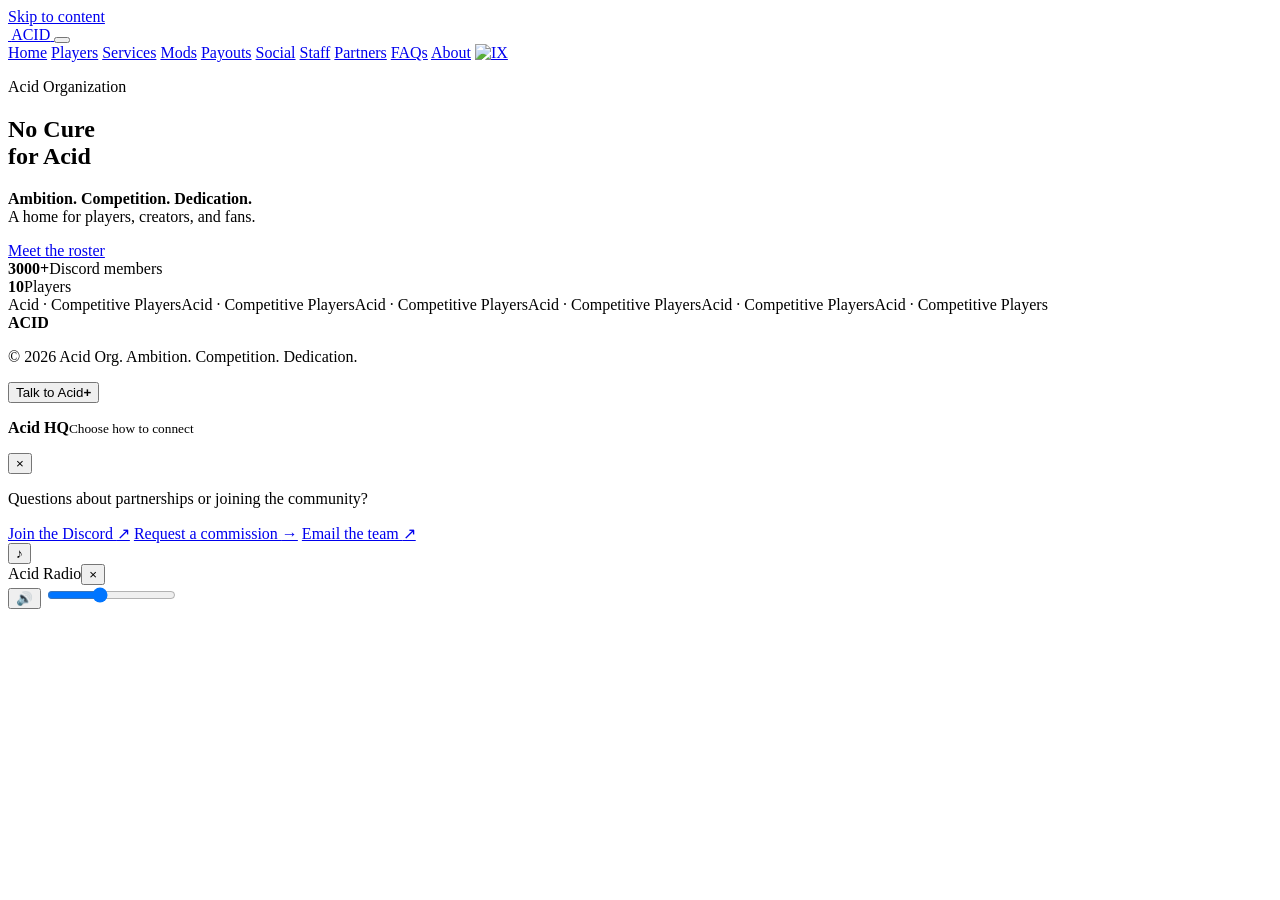
==== commit df311366: "Actualizacion 27/11/2026 19:39:13" ====
--- a/files/index.html
+++ b/files/index.html
@@ -5,11 +5,17 @@
   <meta name="viewport" content="width=device-width, initial-scale=1">
   <meta name="theme-color" content="#090909">
   <meta name="description" content="Acid — competition, creativity, entertainment, players, staff, services, mods, and partners.">
-  <title>Acid Esports</title>
+  <title>Acid | Org</title>
   <link rel="icon" type="image/webp" href="files/acid-mark-transparent.webp">
   <link rel="preload" as="image" href="files/assets/acid-alt-banner.webp" fetchpriority="high">
-  <link rel="stylesheet" href="files/styles_R5Bk.css?v=1">
-<link rel="preconnect" href="https://fonts.googleapis.com"><link rel="preconnect" href="https://fonts.gstatic.com" crossorigin><link rel="stylesheet" href="https://fonts.googleapis.com/css2?family=Rubik+Wet+Paint&family=Oswald:wght@400;500;600;700&display=swap"></head>
+  <link rel="stylesheet" href="files/styles_R5Bk.css?v=5">
+<link rel="preconnect" href="https://fonts.googleapis.com"><link rel="preconnect" href="https://fonts.gstatic.com" crossorigin><link rel="stylesheet" href="https://fonts.googleapis.com/css2?family=Rubik+Wet+Paint&family=Inter:wght@400;500;600;700&family=Oswald:wght@400;500;600;700&display=swap"><style>
+#staff li span[style*="linear-gradient"],#staff h3[style*="linear-gradient"]{background-size:200% 100% !important;animation:acidRoleFlow 5s linear infinite}
+@keyframes acidRoleFlow{from{background-position:0% 50%}to{background-position:200% 50%}}
+@media (prefers-reduced-motion:reduce){#staff li span[style*="linear-gradient"],#staff h3[style*="linear-gradient"]{animation:none}}
+</style>
+<script type="text/javascript">(function(i,m,p,a,c,t){c.ire_o=p;c[p]=c[p]||function(){(c[p].a=c[p].a||[]).push(arguments)};t=a.createElement(m);var z=a.getElementsByTagName(m)[0];t.async=1;t.src=i;z.parentNode.insertBefore(t,z)})('https://utt.impactcdn.com/P-A7763390-dedb-4f0e-be19-8d8b583f331b1.js','script','impactStat',document,window);impactStat('transformLinks');impactStat('trackImpression');</script>
+</head>
 <body class="vsc-initialized">
   <a class="skip-link" href="#main">Skip to content</a>
   <header class="site-header" id="top">
@@ -23,12 +29,13 @@
       <a href="#roster" data-tab="roster" role="tab" aria-selected="false" class="">Players</a>
       <a href="#services" data-tab="services" role="tab" aria-selected="false" class="">Services</a>
       <a href="#mods" data-tab="mods" role="tab" aria-selected="false" class="">Mods</a>
+      <a href="#payouts" data-tab="payouts" role="tab" aria-selected="false" class="">Payouts</a>
       <a href="#social" data-tab="social" role="tab" aria-selected="false" class="">Social</a>
       <a href="#staff" data-tab="staff" role="tab" aria-selected="false" class="">Staff</a>
       <a href="#partners" data-tab="partners" role="tab" aria-selected="false" class="">Partners</a>
       <a href="#faq" data-tab="faq" role="tab" aria-selected="false" class="">FAQs</a>
       <a href="#about" data-tab="about" role="tab" aria-selected="false" class="">About</a>
-      <span class="store-link" aria-disabled="true">Coming soon</span>
+      <a class="store-link" href="#ix" data-tab="ix" role="tab" aria-selected="false" aria-label="The IX Realms" title="The IX Realms"><img src="files/assets/ix-mark.webp" alt="IX"></a>
     </nav>
   </header>
 
@@ -41,42 +48,17 @@
         <h1 id="hero-title">No Cure <br>for Acid</h1>
         <p class="hero-lede"><strong>Ambition. Competition. Dedication.</strong><br>A home for players, creators, and fans.</p>
         <div class="hero-actions">
-          <a class="button gold" href="#roster" data-tab-link="roster">Meet the roster</a>
-          <nav class="hero-nav" aria-label="Main navigation">
-            <a class="button ghost active" href="#home" data-tab="home" aria-current="page">Home</a>
-            <a class="button ghost" href="#roster" data-tab="roster">Players</a>
-            <a class="button ghost" href="#services" data-tab="services">Services</a>
-            <a class="button ghost" href="#mods" data-tab="mods">Mods</a>
-            <a class="button ghost" href="#social" data-tab="social">Social</a>
-            <a class="button ghost" href="#staff" data-tab="staff">Staff</a>
-            <a class="button ghost" href="#partners" data-tab="partners">Partners</a>
-            <a class="button ghost" href="#faq" data-tab="faq">FAQs</a>
-            <a class="button ghost" href="#about" data-tab="about">About</a>
-            <span class="button ghost" aria-disabled="true">Coming soon</span>
-          </nav>
+          <a class="button primary" href="#roster" data-tab-link="roster">Meet the roster</a>
         </div>
       </div>
       <div class="hero-rail" aria-label="Acid community statistics">
-        <div><strong>2000+</strong><span>Discord members</span></div>
-        <div><strong>5</strong><span>Players</span></div>
-        <div><strong>1</strong><span>Total medals</span></div>
+        <div><strong>3000+</strong><span>Discord members</span></div>
+        <div><strong id="player-count">10</strong><span>Players</span></div>
       </div>
     </section>
 
     <section class="ticker tab-panel" data-tab-panel="home" aria-label="Acid highlights" aria-hidden="false">
-      <div class="ticker-track">
-        <span>Jsuzi · PR 47 doubles</span><i></i><span>Truckstopburrito · PR 30 doubles</span><i></i><span>Softiex · Semipro</span><i></i><span>Xan · Semipro</span><i></i><span>Novie · PR 26 Singles</span><i></i><span aria-hidden="true">Jsuzi · PR 47 doubles</span><i aria-hidden="true"></i><span aria-hidden="true">Truckstopburrito · PR 30 doubles</span><i aria-hidden="true"></i><span aria-hidden="true">Softiex · Semipro</span><i aria-hidden="true"></i><span aria-hidden="true">Xan · Semipro</span><i aria-hidden="true"></i><span aria-hidden="true">Novie · PR 26 Singles</span><i aria-hidden="true"></i><span aria-hidden="true">Jsuzi · PR 47 doubles</span><i aria-hidden="true"></i><span aria-hidden="true">Truckstopburrito · PR 30 doubles</span><i aria-hidden="true"></i><span aria-hidden="true">Softiex · Semipro</span><i aria-hidden="true"></i><span aria-hidden="true">Xan · Semipro</span><i aria-hidden="true"></i><span aria-hidden="true">Novie · PR 26 Singles</span><i aria-hidden="true"></i><span aria-hidden="true">Jsuzi · PR 47 doubles</span><i aria-hidden="true"></i><span aria-hidden="true">Truckstopburrito · PR 30 doubles</span><i aria-hidden="true"></i><span aria-hidden="true">Softiex · Semipro</span><i aria-hidden="true"></i><span aria-hidden="true">Xan · Semipro</span><i aria-hidden="true"></i><span aria-hidden="true">Novie · PR 26 Singles</span><i aria-hidden="true"></i>
-      </div>
-    </section>
-
-    <section class="medal-section tab-panel" data-tab-panel="home" aria-labelledby="medal-title" aria-hidden="false">
-      <div class="medal-intro"><p class="kicker">The medal counter</p><h2 id="medal-title">Results over noise.</h2><p>Acid's public competitive medal count.</p></div>
-      <div class="medal-grid">
-        <div class="medal-stat"><span class="medal-icon gold-medal"><img src="files/assets/trophy-medal.png" alt="" loading="lazy"></span><strong data-count="0">0</strong><p>Gold medals</p></div>
-        <div class="medal-stat"><span class="medal-icon silver-medal"><img src="files/assets/trophy-medal.png" alt="" loading="lazy"></span><strong data-count="0">0</strong><p>Silver medals</p></div>
-        <div class="medal-stat"><span class="medal-icon bronze-medal"><img src="files/assets/trophy-medal.png" alt="" loading="lazy"></span><strong data-count="1">1</strong><p>Bronze medals</p></div>
-        <div class="medal-stat"><span class="medal-icon top-eight"><img src="files/assets/trophy-medal.png" alt="" loading="lazy"></span><strong data-count="1">1</strong><p>Total medals</p></div>
-      </div>
+      <div class="ticker-track"><span>Acid · Competitive Players</span><i></i><span>Acid · Competitive Players</span><i></i><span>Acid · Competitive Players</span><i></i><span aria-hidden="true">Acid · Competitive Players</span><i aria-hidden="true"></i><span aria-hidden="true">Acid · Competitive Players</span><i aria-hidden="true"></i><span aria-hidden="true">Acid · Competitive Players</span><i aria-hidden="true"></i></div>
     </section>
 
     <section class="section roster-section tab-panel" id="roster" data-tab-panel="roster" aria-labelledby="roster-title" aria-hidden="true" hidden="">
@@ -86,7 +68,7 @@
       </div>
 
       <div class="signed-section" id="signed-section" hidden>
-        <p class="signed-kicker">Signed Players</p>
+        <p class="signed-kicker">Competitive Players</p>
         <div class="signed-grid" id="signed-grid"></div>
       </div>
 
@@ -109,12 +91,12 @@
         <div><p class="kicker">Acid creative services</p><h2 id="services-title">Built by the Acid.</h2></div>
         <img class="services-hero-art" src="files/assets/jiro.webp" alt="" aria-hidden="true" loading="lazy" decoding="async">
       </div>
-      <div class="services-tab-cta"><p>Commission experienced Acid team members for community setup, content, graphics, and custom map work. Tell us what you are building and we will connect you with the right person.</p><a class="button gold" href="https://discord.gg/acidbh" target="_blank" rel="noopener">Start a request ↗</a></div>
+      <div class="services-tab-cta"><p>Commission experienced Acid team members for community setup, content, graphics, and custom map work. Tell us what you are building and we will connect you with the right person.</p><a class="button primary" href="https://discord.gg/acidbh" target="_blank" rel="noopener">Start a request ↗</a></div>
       <div class="commission-grid">
-        <article class="commission-card" data-mark="#" style="background:linear-gradient(rgba(14,14,14,.82),rgba(14,14,14,.82)),url('files/assets/BG_BP12.webp') center/cover no-repeat"><span>01 / RECRUITMENT</span><h2>ACID Player Recruitment</h2><p>ACID is looking for competitive players who want to compete, create content, and grow alongside the community. If you're looking to get signed, submit an application and let our recruitment team review your profile.</p><a class="button ghost" href="mailto:acidshiesty@gmail.com?subject=Signing%20application">Apply to get signed ↗</a></article>
-        <article class="commission-card" data-mark="▶" style="background:linear-gradient(rgba(14,14,14,.82),rgba(14,14,14,.82)),url('files/assets/BG_Lagoon.webp') center/cover no-repeat"><span>02 / CONTENT</span><h2>Video editing</h2><p>Competitive highlights, short-form clips, announcements, social content, and longer-form projects.</p><a class="button ghost" href="mailto:acidshiesty@gmail.com?subject=Video%20editing%20commission">Request video editing ↗</a></article>
-        <article class="commission-card" data-mark="✦" style="background:linear-gradient(rgba(14,14,14,.82),rgba(14,14,14,.82)),url('files/assets/BG_Ring.webp') center/cover no-repeat"><span>03 / GROWTH</span><h2>ACID Affiliate Onboarding</h2><p>Want to start earning through affiliate links? ACID can help our Content Creators get started by showing them how to find affiliate programs, apply, set up their links/codes, and promote them properly.</p><a class="button ghost" href="mailto:acidshiesty@gmail.com?subject=Affiliate%20onboarding%20request">Request affiliate onboarding ↗</a></article>
-        <article class="commission-card" data-mark="◇" style="background:linear-gradient(rgba(14,14,14,.82),rgba(14,14,14,.82)),url('files/assets/BG_Celestial_ALL.webp') center/cover no-repeat"><span>04 / MAPS</span><h2>Map design</h2><p>Custom map concepts and design support for creators, communities, events, and competitive experiences.</p><a class="button ghost" href="mailto:acidshiesty@gmail.com?subject=Map%20design%20commission">Request map design ↗</a></article>
+        <article class="commission-card" data-mark="#" style="background:linear-gradient(rgba(14,14,14,.82),rgba(14,14,14,.82)),url('files/assets/BG_BP12.webp') center/cover no-repeat"><span>RECRUITMENT</span><h2>ACID Player Recruitment</h2><p>ACID is looking for competitive players who want to compete, create content, and grow alongside the community. If you're looking to get signed, submit an application and let our recruitment team review your profile.</p><a class="button ghost" href="mailto:acidshiesty@gmail.com?subject=Signing%20application">Apply to get signed ↗</a></article>
+        <article class="commission-card" data-mark="▶" style="background:linear-gradient(rgba(14,14,14,.82),rgba(14,14,14,.82)),url('files/assets/BG_Lagoon.webp') center/cover no-repeat"><span>CONTENT</span><h2>Video editing</h2><p>Competitive highlights, short-form clips, announcements, social content, and longer-form projects.</p><a class="button ghost" href="mailto:acidshiesty@gmail.com?subject=Video%20editing%20commission">Request video editing ↗</a></article>
+        <article class="commission-card" data-mark="✦" style="background:linear-gradient(rgba(14,14,14,.82),rgba(14,14,14,.82)),url('files/assets/BG_Ring.webp') center/cover no-repeat"><span>GROWTH</span><h2>ACID Affiliate Onboarding</h2><p>Want to start earning through affiliate links? ACID can help our Content Creators get started by showing them how to find affiliate programs, apply, set up their links/codes, and promote them properly.</p><a class="button ghost" href="mailto:acidshiesty@gmail.com?subject=Affiliate%20onboarding%20request">Request affiliate onboarding ↗</a></article>
+        <article class="commission-card" data-mark="◇" style="background:linear-gradient(rgba(14,14,14,.82),rgba(14,14,14,.82)),url('files/assets/BG_Celestial_ALL.webp') center/cover no-repeat"><span>MAPS</span><h2>Map design</h2><p>Custom map concepts and design support for creators, communities, events, and competitive experiences.</p><a class="button ghost" href="mailto:acidshiesty@gmail.com?subject=Map%20design%20commission">Request map design ↗</a></article>
       </div>
     </section>
 
@@ -123,135 +105,345 @@
         <div><p class="kicker">Acid mods</p><h2 id="mods-title">Mods by Acid.</h2></div>
         <img class="services-hero-art" src="files/acid-mark-transparent.webp" alt="" aria-hidden="true" loading="lazy" decoding="async">
       </div>
-      <div class="services-tab-cta"><p>Custom maps, taunts, and effects made by the Acid team. Pick a mod and hit download. Need help installing it? Ask us on Discord.</p><a class="button gold" href="https://discord.gg/acidbh" target="_blank" rel="noopener">Get help on Discord ↗</a></div>
+      <div class="services-tab-cta"><p>Custom maps, taunts, and effects made by the Acid team. Pick a mod and hit download. Need help installing it? Ask us on Discord.</p><a class="button primary" href="https://discord.gg/acidbh" target="_blank" rel="noopener">Get help on Discord ↗</a></div>
       <div class="mods-grid">
         <article class="mod-card">
           <div class="mod-preview"><img src="files/assets/mods/western-air-temple.webp" alt="Western Air Temple map preview" style="object-position:center" loading="lazy" decoding="async"></div>
           <div class="mod-body">
-            <span>01 / MAP</span>
+            <span>MAP</span>
             <h3>Western Air Temple</h3>
             <p>Acid-themed Western Air Temple map. Includes the background and platform textures.</p>
-            <div class="mod-foot"><small>ZIP · 714 KB</small><a class="button gold" href="files/mods/WesternAirTempleAcid.zip" download="WesternAirTempleAcid.zip" aria-label="Download Western Air Temple (ZIP, 714 KB)">Download ↓</a></div>
+            <div class="mod-foot"><small>ZIP · 714 KB</small><a class="button primary" href="files/mods/WesternAirTempleAcid.zip" download="WesternAirTempleAcid.zip" aria-label="Download Western Air Temple (ZIP, 714 KB)">Download ↓</a></div>
           </div>
         </article>
         <article class="mod-card">
           <div class="mod-preview"><img src="files/assets/mods/demon-island.webp" alt="Demon Island map preview" style="object-position:center" loading="lazy" decoding="async"></div>
           <div class="mod-body">
-            <span>02 / MAP</span>
+            <span>MAP</span>
             <h3>Demon Island</h3>
             <p>Acid Demon Island map with its custom background and platform textures.</p>
-            <div class="mod-foot"><small>ZIP · 1.3 MB</small><a class="button gold" href="files/mods/Acid%20Demon%20Island%20Map.zip" download="Acid Demon Island Map.zip" aria-label="Download Demon Island (ZIP, 1.3 MB)">Download ↓</a></div>
+            <div class="mod-foot"><small>ZIP · 1.3 MB</small><a class="button primary" href="files/mods/Acid%20Demon%20Island%20Map.zip" download="Acid Demon Island Map.zip" aria-label="Download Demon Island (ZIP, 1.3 MB)">Download ↓</a></div>
           </div>
         </article>
         <article class="mod-card">
           <div class="mod-preview"><img src="files/assets/mods/mishima-dojo.webp" alt="Mishima Dojo map preview" style="object-position:center" loading="lazy" decoding="async"></div>
           <div class="mod-body">
-            <span>03 / MAP</span>
+            <span>MAP</span>
             <h3>Mishima Dojo</h3>
             <p>Acid Mishima Dojo map: background plus main and soft platform textures.</p>
-            <div class="mod-foot"><small>ZIP · 1.4 MB</small><a class="button gold" href="files/mods/Acid%20Mishima%20Map.zip" download="Acid Mishima Map.zip" aria-label="Download Mishima Dojo (ZIP, 1.4 MB)">Download ↓</a></div>
+            <div class="mod-foot"><small>ZIP · 1.4 MB</small><a class="button primary" href="files/mods/Acid%20Mishima%20Map.zip" download="Acid Mishima Map.zip" aria-label="Download Mishima Dojo (ZIP, 1.4 MB)">Download ↓</a></div>
           </div>
         </article>
         <article class="mod-card">
           <div class="mod-preview"><img src="files/assets/mods/shadow-scar-landing.webp" alt="Shadow Scar Landing map preview" style="object-position:center" loading="lazy" decoding="async"></div>
           <div class="mod-body">
-            <span>04 / MAP</span>
+            <span>MAP</span>
             <h3>Shadow Scar Landing</h3>
             <p>Acid Shadow Scar Landing map with its background and full platform set.</p>
-            <div class="mod-foot"><small>ZIP · 1.8 MB</small><a class="button gold" href="files/mods/Acid%20ShadowScar%20Landing%20Map.zip" download="Acid ShadowScar Landing Map.zip" aria-label="Download Shadow Scar Landing (ZIP, 1.8 MB)">Download ↓</a></div>
+            <div class="mod-foot"><small>ZIP · 1.8 MB</small><a class="button primary" href="files/mods/Acid%20ShadowScar%20Landing%20Map.zip" download="Acid ShadowScar Landing Map.zip" aria-label="Download Shadow Scar Landing (ZIP, 1.8 MB)">Download ↓</a></div>
           </div>
         </article>
         <article class="mod-card">
           <div class="mod-preview"><img src="files/assets/mods/small-worlds-end.webp" alt="Small Worlds End map preview" style="object-position:center" loading="lazy" decoding="async"></div>
           <div class="mod-body">
-            <span>05 / MAP</span>
+            <span>MAP</span>
             <h3>Small Worlds End</h3>
             <p>Acid Small Worlds End map with its custom background and platform textures.</p>
-            <div class="mod-foot"><small>ZIP · 2.7 MB</small><a class="button gold" href="files/mods/Acid%20Small%20Worlds%20End%20Map.zip" download="Acid Small Worlds End Map.zip" aria-label="Download Small Worlds End (ZIP, 2.7 MB)">Download ↓</a></div>
+            <div class="mod-foot"><small>ZIP · 2.7 MB</small><a class="button primary" href="files/mods/Acid%20Small%20Worlds%20End%20Map.zip" download="Acid Small Worlds End Map.zip" aria-label="Download Small Worlds End (ZIP, 2.7 MB)">Download ↓</a></div>
           </div>
         </article>
         <article class="mod-card">
           <div class="mod-preview"><img src="files/assets/mods/taunts-avatar.webp" alt="Acid taunts and avatar preview on the Acid map" style="object-position:center" loading="lazy" decoding="async"></div>
           <div class="mod-body">
-            <span>06 / TAUNTS</span>
+            <span>TAUNTS</span>
             <h3>Taunts &amp; Avatar</h3>
             <p>Custom Acid taunt sprites and avatar files bundled in a single ZIP.</p>
-            <div class="mod-foot"><small>ZIP · 170 KB</small><a class="button gold" href="files/mods/Taunts%20and%20avatar.zip" download="Taunts and avatar.zip" aria-label="Download Taunts &amp; Avatar (ZIP, 170 KB)">Download ↓</a></div>
+            <div class="mod-foot"><small>ZIP · 170 KB</small><a class="button primary" href="files/mods/Taunts%20and%20avatar.zip" download="Taunts and avatar.zip" aria-label="Download Taunts &amp; Avatar (ZIP, 170 KB)">Download ↓</a></div>
           </div>
         </article>
         <article class="mod-card">
           <div class="mod-preview"><img src="files/assets/mods/dash.webp" alt="Acid dash effect preview" style="object-position:center" loading="lazy" decoding="async"></div>
           <div class="mod-body">
-            <span>07 / EFFECTS</span>
+            <span>EFFECTS</span>
             <h3>Dash Effect</h3>
             <p>Custom Acid dash effect. Ready-to-use SFX_1.swf file.</p>
-            <div class="mod-foot"><small>SWF · 3.9 MB</small><a class="button gold" href="files/mods/SFX_1.swf" download="SFX_1.swf" aria-label="Download Dash Effect (SWF, 3.9 MB)">Download ↓</a></div>
+            <div class="mod-foot"><small>SWF · 3.9 MB</small><a class="button primary" href="files/mods/SFX_1.swf" download="SFX_1.swf" aria-label="Download Dash Effect (SWF, 3.9 MB)">Download ↓</a></div>
           </div>
         </article>
         <article class="mod-card">
           <div class="mod-preview"><img src="files/assets/mods/colors.webp" alt="Acid outfit combos preview" style="object-position:center 62%" loading="lazy" decoding="async"></div>
           <div class="mod-body">
-            <span>08 / COLORS</span>
+            <span>COLORS</span>
             <h3>Outfit Colors</h3>
             <p>Acid outfit combos preview. Ready-to-use UI_MainMenu.swf file.</p>
-            <div class="mod-foot"><small>SWF · 5.5 KB</small><a class="button gold" href="files/mods/UI_MainMenu.swf" download="UI_MainMenu.swf" aria-label="Download Outfit Colors (SWF, 5.5 KB)">Download ↓</a></div>
-          </div>
-        </article>
-        <article class="mod-card">
-          <div class="mod-preview"><img src="files/assets/mods/azumodification.webp" alt="AzuModification app icon" style="object-position:center" loading="lazy" decoding="async"></div>
-          <div class="mod-body">
-            <span>09 / TOOL</span>
+            <div class="mod-foot"><small>SWF · 5.5 KB</small><a class="button primary" href="files/mods/UI_MainMenu.swf" download="UI_MainMenu.swf" aria-label="Download Outfit Colors (SWF, 5.5 KB)">Download ↓</a></div>
+          </div>
+        </article>
+        <article class="mod-card">
+          <div class="mod-preview"><img src="files/assets/mods/gravity-cancel.webp" alt="Gravity Cancel effect preview" style="object-position:center" loading="lazy" decoding="async"></div>
+          <div class="mod-body">
+            <span>EFFECTS</span>
+            <h3>Gravity Cancel</h3>
+            <p>Custom Acid gravity-cancel effect. Ready-to-use Bones_Player.swf file.</p>
+            <div class="mod-foot"><small>SWF · 88 KB</small><a class="button primary" href="files/mods/Bones_Player.swf" download="Bones_Player.swf" aria-label="Download Gravity Cancel (SWF, 88 KB)">Download ↓</a></div>
+          </div>
+        </article>
+        <article class="mod-card">
+          <div class="mod-preview"><img src="files/assets/mods/gon.webp" alt="Gon skin preview" style="object-position:center" loading="lazy" decoding="async"></div>
+          <div class="mod-body">
+            <span>SKIN</span>
+            <h3>Gon</h3>
+            <p>Custom Gon-themed skin over Mythic Hero Val. Ready-to-use Gon_Val.bmod file.</p>
+            <div class="mod-foot"><small>BMOD · 632 KB</small><a class="button primary" href="files/mods/Gon_Val.bmod" download="Gon_Val.bmod" aria-label="Download Gon (BMOD, 632 KB)">Download ↓</a></div>
+          </div>
+        </article>
+        <article class="mod-card">
+          <div class="mod-preview"><img src="files/assets/mods/shego.webp" alt="Shego skin preview" style="object-position:center" loading="lazy" decoding="async"></div>
+          <div class="mod-body">
+            <span>SKIN</span>
+            <h3>Shego</h3>
+            <p>Custom Shego-themed skin over Event Horizon Artemis 2. Ready-to-use Shego.bmod file.</p>
+            <div class="mod-foot"><small>BMOD · 605 KB</small><a class="button primary" href="files/mods/Shego.bmod" download="Shego.bmod" aria-label="Download Shego (BMOD, 605 KB)">Download ↓</a></div>
+          </div>
+        </article>
+        <article class="mod-card">
+          <div class="mod-preview"><img src="files/assets/mods/kisuke.webp" alt="Kisuke skin preview" style="object-position:center" loading="lazy" decoding="async"></div>
+          <div class="mod-body">
+            <span>SKIN</span>
+            <h3>Kisuke</h3>
+            <p>Custom Kisuke-themed skin over Seeker Wu Shang. Ready-to-use Kisuke_CS.bmod file.</p>
+            <div class="mod-foot"><small>BMOD · 3.6 MB</small><a class="button primary" href="files/mods/Kisuke_CS.bmod" download="Kisuke_CS.bmod" aria-label="Download Kisuke (BMOD, 3.6 MB)">Download ↓</a></div>
+          </div>
+        </article>
+        <article class="mod-card">
+          <div class="mod-preview"><img src="files/assets/mods/zero.webp" alt="Zero Borderlands skin preview" style="object-position:center" loading="lazy" decoding="async"></div>
+          <div class="mod-body">
+            <span>SKIN</span>
+            <h3>Zero</h3>
+            <p>Custom Zero Borderlands skin over Hanbok Jaeyun. Ready-to-use Zero_Borderlands_CS.bmod file.</p>
+            <div class="mod-foot"><small>BMOD · 839 KB</small><a class="button primary" href="files/mods/Zero_Borderlands_CS.bmod" download="Zero_Borderlands_CS.bmod" aria-label="Download Zero (BMOD, 839 KB)">Download ↓</a></div>
+          </div>
+        </article>
+        <article class="mod-card">
+          <div class="mod-preview"><img src="files/assets/mods/escanor.webp" alt="Escanor skin preview" style="object-position:center" loading="lazy" decoding="async"></div>
+          <div class="mod-body">
+            <span>SKIN</span>
+            <h3>Escanor</h3>
+            <p>Custom Escanor-themed skin over Ready to Riot Teros. Ready-to-use Escanor.bmod file.</p>
+            <div class="mod-foot"><small>BMOD · 770 KB</small><a class="button primary" href="files/mods/Escanor.bmod" download="Escanor.bmod" aria-label="Download Escanor (BMOD, 770 KB)">Download ↓</a></div>
+          </div>
+        </article>
+        <article class="mod-card">
+          <div class="mod-preview"><img src="files/assets/mods/spinel.webp" alt="Spinel skin preview" style="object-position:center" loading="lazy" decoding="async"></div>
+          <div class="mod-body">
+            <span>SKIN</span>
+            <h3>Spinel</h3>
+            <p>Custom Spinel-themed skin over Termidex. Ready-to-use Spinel.bmod file.</p>
+            <div class="mod-foot"><small>BMOD · 129 KB</small><a class="button primary" href="files/mods/Spinel.bmod" download="Spinel.bmod" aria-label="Download Spinel (BMOD, 129 KB)">Download ↓</a></div>
+          </div>
+        </article>
+        <article class="mod-card">
+          <div class="mod-preview"><img src="files/assets/mods/izuku.webp" alt="Izuku Midoriya skin preview" style="object-position:center" loading="lazy" decoding="async"></div>
+          <div class="mod-body">
+            <span>SKIN</span>
+            <h3>Izuku Midoriya</h3>
+            <p>Custom Izuku Midoriya-themed skin over African King Armor. Ready-to-use Izuku_Midorya.bmod file.</p>
+            <div class="mod-foot"><small>BMOD · 84 KB</small><a class="button primary" href="files/mods/Izuku_Midorya.bmod" download="Izuku_Midorya.bmod" aria-label="Download Izuku Midoriya (BMOD, 84 KB)">Download ↓</a></div>
+          </div>
+        </article>
+        <article class="mod-card">
+          <div class="mod-preview"><img src="files/assets/mods/demonhound.webp" alt="DemonHound skin preview" style="object-position:center" loading="lazy" decoding="async"></div>
+          <div class="mod-body">
+            <span>SKIN</span>
+            <h3>DemonHound</h3>
+            <p>Custom DemonHound skin over Devil Boss. Ready-to-use DemonHound.bmod file.</p>
+            <div class="mod-foot"><small>BMOD · 160 KB</small><a class="button primary" href="files/mods/DemonHound.bmod" download="DemonHound.bmod" aria-label="Download DemonHound (BMOD, 160 KB)">Download ↓</a></div>
+          </div>
+        </article>
+        <article class="mod-card">
+          <div class="mod-preview"><img src="files/assets/mods/samurai-jack.webp" alt="Samurai Jack skin preview" style="object-position:center" loading="lazy" decoding="async"></div>
+          <div class="mod-body">
+            <span>SKIN</span>
+            <h3>Samurai Jack</h3>
+            <p>Custom Samurai Jack skin over Street Samurai Koji. Ready-to-use Samurai_Jack.bmod file.</p>
+            <div class="mod-foot"><small>BMOD · 369 KB</small><a class="button primary" href="files/mods/Samurai_Jack.bmod" download="Samurai_Jack.bmod" aria-label="Download Samurai Jack (BMOD, 369 KB)">Download ↓</a></div>
+          </div>
+        </article>
+      </div>
+
+      <div class="services-tab-intro" style="margin-top:70px">
+        <div><p class="kicker">Acid tools</p><h2 id="mods-tools-title">Tools by Acid.</h2></div>
+        <img class="services-hero-art" src="files/acid-mark-transparent.webp" alt="" aria-hidden="true" loading="lazy" decoding="async">
+      </div>
+      <div class="services-tab-cta"><p>Apps built by the Acid team to help you customize and manage your game files. Download and run the installer. Need help? Ask us on Discord.</p><a class="button primary" href="https://discord.gg/acidbh" target="_blank" rel="noopener">Get help on Discord ↗</a></div>
+      <div style="max-width:1500px;margin-inline:auto">
+        <div class="mods-grid" style="grid-template-columns:repeat(2,minmax(280px,360px));max-width:none;margin-inline:0">
+        <article class="mod-card">
+          <div class="mod-preview"><img src="files/assets/mods/AzuModification.webp" alt="AzuModification app icon" style="object-position:center" loading="lazy" decoding="async"></div>
+          <div class="mod-body">
+            <span>TOOL</span>
             <h3>AzuModification</h3>
-            <p>All-in-one modding tool: an installer plus an SVG editor and color-combo maker for editing any in-game file.</p>
-            <div class="mod-foot"><small>ZIP · — MB</small><a class="button gold" href="files/mods/AzuModification.zip" download="AzuModification.zip" aria-label="Download AzuModification (ZIP)">Download ↓</a></div>
-          </div>
-        </article>
-      </div>
+            <p>All in one tool, color maker and SVG recolorer for customizing any in-game file.</p>
+            <div class="mod-foot" style="flex-wrap:wrap;gap:8px"><small>Windows · Linux · Mac</small><span style="display:flex;gap:8px;flex-wrap:wrap"><a class="button primary" href="files/mods/AzuModificationWin.exe" download="AzuModificationWin.exe" aria-label="Download AzuModification for Windows (EXE)">Windows ↓</a><a class="button primary" href="https://github.com/azu42968-maker/azu-mod-maker/releases/download/latest/AzuModificationLin" download="AzuModificationLin" rel="noopener" aria-label="Download AzuModification for Linux (x64)">Linux ↓</a><a class="button primary" href="files/mods/AzuModificationMac.zip" download="AzuModificationMac.zip" aria-label="Download AzuModification for macOS (ZIP)">Mac ↓</a></span></div>
+          </div>
+        </article>
+        <article class="mod-card">
+          <div class="mod-preview"><img src="files/assets/mods/acidmodloader.webp" alt="AcidModLoader app icon" style="object-position:center" loading="lazy" decoding="async"></div>
+          <div class="mod-body">
+            <span>TOOL</span>
+            <h3>AcidModLoader</h3>
+            <p>Acid's mod loader for installing and managing your mods.</p>
+            <div class="mod-foot" style="flex-wrap:wrap;gap:8px"><small>Windows · Linux · Mac</small><span style="display:flex;gap:8px;flex-wrap:wrap"><a class="button primary" href="https://github.com/azu42968-maker/acidmodloader/releases/download/latest/AcidModLoaderWin.exe" download="AcidModLoaderWin.exe" rel="noopener" aria-label="Download AcidModLoader for Windows (EXE)">Windows ↓</a><a class="button primary" href="https://github.com/azu42968-maker/acidmodloader/releases/download/latest/AcidModLoaderLin" download="AcidModLoaderLin" rel="noopener" aria-label="Download AcidModLoader for Linux (x64)">Linux ↓</a><a class="button primary" href="https://github.com/azu42968-maker/acidmodloader/releases/download/latest/AcidModLoaderMac.zip" download="AcidModLoaderMac.zip" rel="noopener" aria-label="Download AcidModLoader for macOS (ZIP)">Mac ↓</a></span></div>
+          </div>
+        </article>
+        </div>
+      </div>
+    </section>
+
+    <section style="background:linear-gradient(rgba(9,9,9,.9),rgba(9,9,9,.9)),url('files/assets/bg-nordic-winter.webp') center/cover fixed no-repeat" class="services-tab payouts-section tab-panel" id="payouts" data-tab-panel="payouts" aria-labelledby="payouts-title" aria-hidden="true" hidden="">
+      <div class="services-tab-intro">
+        <div><p class="kicker">Acid competitive rewards</p><h2 id="payouts-title">Official player<br>payouts.</h2></div>
+        <img class="services-hero-art" src="files/acid-mark-transparent.webp" alt="" aria-hidden="true" loading="lazy" decoding="async">
+      </div>
+      <div class="services-tab-cta"><p>ACID rewards official players who actively represent the org in major tournaments.</p><a class="button primary" href="https://discord.gg/acidbh" target="_blank" rel="noopener">Ask about eligibility ↗</a></div>
+
+      <div class="payout-requirements">
+        <h3>Payout requirements</h3>
+        <p>To qualify, players must:</p>
+        <ul>
+          <li>Be an official ACID player</li>
+          <li>Speak with Wamuu, Shiesty, or Kuno about payout eligibility</li>
+          <li>Actively represent ACID in tournaments</li>
+          <li>Use their ACID tag/suffix in-game and on tournament platforms</li>
+        </ul>
+        <div class="payout-example"><span>Example</span><code>ACD | Wamuu</code></div>
+      </div>
+
+      <div class="payout-region-grid">
+        <article class="payout-card">
+          <h3>NA / EU</h3>
+          <div class="payout-mode">
+            <h4>1v1</h4>
+            <table class="payout-table">
+              <tr><th>Top 32</th><td>$75</td></tr>
+              <tr><th>Top 8</th><td>$150</td></tr>
+              <tr><th>1st</th><td>$200</td></tr>
+            </table>
+          </div>
+          <div class="payout-mode">
+            <h4>2v2 <small>Team payout — split 50/50</small></h4>
+            <table class="payout-table">
+              <tr><th>Top 32</th><td>$75 total<span>→ $37.50 each</span></td></tr>
+              <tr><th>Top 8</th><td>$150 total<span>→ $75 each</span></td></tr>
+              <tr><th>1st</th><td>$200 total<span>→ $100 each</span></td></tr>
+            </table>
+          </div>
+        </article>
+
+        <article class="payout-card">
+          <h3>SA</h3>
+          <div class="payout-mode">
+            <h4>1v1</h4>
+            <table class="payout-table">
+              <tr><th>Top 32</th><td>$40</td></tr>
+              <tr><th>Top 8</th><td>$80</td></tr>
+              <tr><th>1st</th><td>$125</td></tr>
+            </table>
+          </div>
+          <div class="payout-mode">
+            <h4>2v2 <small>Team payout — split 50/50</small></h4>
+            <table class="payout-table">
+              <tr><th>Top 32</th><td>$40 total<span>→ $20 each</span></td></tr>
+              <tr><th>Top 8</th><td>$80 total<span>→ $40 each</span></td></tr>
+              <tr><th>1st</th><td>$125 total<span>→ $62.50 each</span></td></tr>
+            </table>
+          </div>
+        </article>
+
+        <article class="payout-card">
+          <h3>ME</h3>
+          <div class="payout-mode">
+            <h4>1v1</h4>
+            <table class="payout-table">
+              <tr><th>Top 32</th><td>$25</td></tr>
+              <tr><th>Top 8</th><td>$50</td></tr>
+              <tr><th>1st</th><td>$75</td></tr>
+            </table>
+          </div>
+          <div class="payout-mode">
+            <h4>2v2 <small>Team payout — split 50/50</small></h4>
+            <table class="payout-table">
+              <tr><th>Top 32</th><td>$25 total<span>→ $12.50 each</span></td></tr>
+              <tr><th>Top 8</th><td>$50 total<span>→ $25 each</span></td></tr>
+              <tr><th>1st</th><td>$75 total<span>→ $37.50 each</span></td></tr>
+            </table>
+          </div>
+        </article>
+      </div>
+
+      <div class="payout-rule">
+        <h3>2v2 rule</h3>
+        <p>Both players must represent ACID and have the ACID tag.</p>
+        <p>If only one player has the ACID tag, the team does not qualify for a payout.</p>
+        <p>The 2v2 payout is one team prize split equally between both players.</p>
+      </div>
+
+      <div class="payout-split">
+        <div class="payout-events">
+          <h3>Supported events</h3>
+          <ul>
+            <li>Winter Championship</li>
+            <li>Spring Championship</li>
+            <li>Summer Championship</li>
+            <li>Autumn Championship</li>
+            <li>CEO Midseason Championship</li>
+            <li>BCX Brawlhalla Championship</li>
+          </ul>
+          <p class="payout-note">Please allow up to 2 weeks after the event for payouts to be processed.</p>
+        </div>
+
+        <div class="payout-claim">
+          <h3>Claiming your payout</h3>
+          <p>Contact Wamuu, Shiesty, or Kuno after your event with:</p>
+          <p class="payout-claim-fields">IGN <span>•</span> Region <span>•</span> Tournament <span>•</span> Mode <span>•</span> Placement <span>•</span> Proof</p>
+          <a class="button primary" href="https://discord.gg/acidbh" target="_blank" rel="noopener">Claim on Discord ↗</a>
+        </div>
+      </div>
+
+      <p class="payout-tagline">Compete. Represent ACID. Get rewarded.</p>
     </section>
 
     <section style="background:linear-gradient(rgba(9,9,9,.9),rgba(9,9,9,.9)),url('files/assets/bg-nordic-winter.webp') center/cover fixed no-repeat" class="social-section tab-panel" id="social" data-tab-panel="social" aria-labelledby="social-title" aria-hidden="true" hidden="">
       <div class="section-head"><div><p class="kicker">From the Acid feed</p><h2 id="social-title">Follow the story live</h2></div><p class="section-summary">Announcements, results, clips, and community moments from Acid's official channels.</p></div>
       <div class="social-grid">
-        <article class="social-card social-x"><div class="social-render"><img src="files/assets/acid-social-x.webp" alt="Acid en X" loading="lazy"></div><header><div><span><svg viewBox="0 0 24 24" xmlns="http://www.w3.org/2000/svg"><path d="M14.234 10.162 22.977 0h-2.072l-7.591 8.824L7.251 0H.258l9.168 13.343L.258 24H2.33l8.016-9.318L16.749 24h6.993zm-2.837 3.299-.929-1.329L3.076 1.56h3.182l5.965 8.532.929 1.329 7.754 11.09h-3.182z"/></svg></span><p><strong>@acidesportsbh</strong><small>Latest official post</small></p></div><a href="https://x.com/acidesportsbh" target="_blank" rel="noopener">View all on X ↗</a></header></article>
+        <article class="social-card social-x"><div class="social-render"><img src="files/assets/acid-social-x.webp" alt="Acid en X" loading="lazy"></div><header><div><span><svg viewBox="0 0 24 24" xmlns="http://www.w3.org/2000/svg"><path d="M14.234 10.162 22.977 0h-2.072l-7.591 8.824L7.251 0H.258l9.168 13.343L.258 24H2.33l8.016-9.318L16.749 24h6.993zm-2.837 3.299-.929-1.329L3.076 1.56h3.182l5.965 8.532.929 1.329 7.754 11.09h-3.182z"/></svg></span><p><strong>@acidesportslive</strong><small>Latest official post</small></p></div><a href="https://x.com/acidesportslive" target="_blank" rel="noopener">View all on X ↗</a></header></article>
         <article class="social-card social-tiktok"><div class="social-render"><img src="files/assets/acid-social-tiktok.webp" alt="Acid en TIKTOK" loading="lazy"></div><header><div><span><svg viewBox="0 0 24 24" xmlns="http://www.w3.org/2000/svg"><path d="M12.525.02c1.31-.02 2.61-.01 3.91-.02.08 1.53.63 3.09 1.75 4.17 1.12 1.11 2.7 1.62 4.24 1.79v4.03c-1.44-.05-2.89-.35-4.2-.97-.57-.26-1.1-.59-1.62-.93-.01 2.92.01 5.84-.02 8.75-.08 1.4-.54 2.79-1.35 3.94-1.31 1.92-3.58 3.17-5.91 3.21-1.43.08-2.86-.31-4.08-1.03-2.02-1.19-3.44-3.37-3.65-5.71-.02-.5-.03-1-.01-1.49.18-1.9 1.12-3.72 2.58-4.96 1.66-1.44 3.98-2.13 6.15-1.72.02 1.48-.04 2.96-.04 4.44-.99-.32-2.15-.23-3.02.37-.63.41-1.11 1.04-1.36 1.75-.21.51-.15 1.07-.14 1.61.24 1.64 1.82 3.02 3.5 2.87 1.12-.01 2.19-.66 2.77-1.61.19-.33.4-.67.41-1.06.1-1.79.06-3.57.07-5.36.01-4.03-.01-8.05.02-12.07z"/></svg></span><p><strong>@acidorg</strong><small>Clips and highlights</small></p></div><a href="https://www.tiktok.com/@acidorg" target="_blank" rel="noopener">View on TikTok ↗</a></header></article>
         <article class="social-card social-discord"><div class="social-render"><img src="files/assets/acid-social-discord.webp" alt="Acid en DISCORD" loading="lazy"></div><header><div><span><svg viewBox="0 0 24 24" xmlns="http://www.w3.org/2000/svg"><path d="M20.317 4.3698a19.7913 19.7913 0 00-4.8851-1.5152.0741.0741 0 00-.0785.0371c-.211.3753-.4447.8648-.6083 1.2495-1.8447-.2762-3.68-.2762-5.4868 0-.1636-.3933-.4058-.8742-.6177-1.2495a.077.077 0 00-.0785-.037 19.7363 19.7363 0 00-4.8852 1.515.0699.0699 0 00-.0321.0277C.5334 9.0458-.319 13.5799.0992 18.0578a.0824.0824 0 00.0312.0561c2.0528 1.5076 4.0413 2.4228 5.9929 3.0294a.0777.0777 0 00.0842-.0276c.4616-.6304.8731-1.2952 1.226-1.9942a.076.076 0 00-.0416-.1057c-.6528-.2476-1.2743-.5495-1.8722-.8923a.077.077 0 01-.0076-.1277c.1258-.0943.2517-.1923.3718-.2914a.0743.0743 0 01.0776-.0105c3.9278 1.7933 8.18 1.7933 12.0614 0a.0739.0739 0 01.0785.0095c.1202.099.246.1981.3728.2924a.077.077 0 01-.0066.1276 12.2986 12.2986 0 01-1.873.8914.0766.0766 0 00-.0407.1067c.3604.698.7719 1.3628 1.225 1.9932a.076.076 0 00.0842.0286c1.961-.6067 3.9495-1.5219 6.0023-3.0294a.077.077 0 00.0313-.0552c.5004-5.177-.8382-9.6739-3.5485-13.6604a.061.061 0 00-.0312-.0286zM8.02 15.3312c-1.1825 0-2.1569-1.0857-2.1569-2.419 0-1.3332.9555-2.4189 2.157-2.4189 1.2108 0 2.1757 1.0952 2.1568 2.419 0 1.3332-.9555 2.4189-2.1569 2.4189zm7.9748 0c-1.1825 0-2.1569-1.0857-2.1569-2.419 0-1.3332.9554-2.4189 2.1569-2.4189 1.2108 0 2.1757 1.0952 2.1568 2.419 0 1.3332-.946 2.4189-2.1568 2.4189Z"/></svg></span><p><strong>Acid</strong><small>Community & support</small></p></div><a href="https://discord.gg/acidbh" target="_blank" rel="noopener">Join on Discord ↗</a></header></article>
-        <article class="social-card social-youtube"><div class="social-render"><img src="files/assets/acid-social-youtube.webp" alt="Acid en YOUTUBE" loading="lazy"></div><header><div><span><svg viewBox="0 0 24 24" xmlns="http://www.w3.org/2000/svg"><path d="M23.498 6.186a3.016 3.016 0 0 0-2.122-2.136C19.505 3.545 12 3.545 12 3.545s-7.505 0-9.377.505A3.017 3.017 0 0 0 .502 6.186C0 8.07 0 12 0 12s0 3.93.502 5.814a3.016 3.016 0 0 0 2.122 2.136c1.871.505 9.376.505 9.376.505s7.505 0 9.377-.505a3.015 3.015 0 0 0 2.122-2.136C24 15.93 24 12 24 12s0-3.93-.502-5.814zM9.545 15.568V8.432L15.818 12l-6.273 3.568z"/></svg></span><p><strong>@acidesportsbh</strong><small>Videos and highlights</small></p></div><a href="https://www.youtube.com/@acidesportsbh" target="_blank" rel="noopener">View on YouTube ↗</a></header></article>
-        <article class="social-card social-twitch"><div class="social-render"><img src="files/assets/acid-social-twitch.webp" alt="Acid en TWITCH" loading="lazy"></div><header><div><span><svg viewBox="0 0 24 24" xmlns="http://www.w3.org/2000/svg"><path d="M11.571 4.714h1.715v5.143H11.57zm4.715 0H18v5.143h-1.714zM6 0L1.714 4.286v15.428h5.143V24l4.286-4.286h3.428L22.286 12V0zm14.571 11.143l-3.428 3.428h-3.429l-3 3v-3H6.857V1.714h13.714Z"/></svg></span><p><strong>acidbh</strong><small>Live streams</small></p></div><a href="https://www.twitch.tv/acidbh" target="_blank" rel="noopener">Watch on Twitch ↗</a></header></article>
+        <article class="social-card social-youtube"><div class="social-render"><img src="files/assets/acid-social-youtube.webp" alt="Acid en YOUTUBE" loading="lazy"></div><header><div><span><svg viewBox="0 0 24 24" xmlns="http://www.w3.org/2000/svg"><path d="M23.498 6.186a3.016 3.016 0 0 0-2.122-2.136C19.505 3.545 12 3.545 12 3.545s-7.505 0-9.377.505A3.017 3.017 0 0 0 .502 6.186C0 8.07 0 12 0 12s0 3.93.502 5.814a3.016 3.016 0 0 0 2.122 2.136c1.871.505 9.376.505 9.376.505s7.505 0 9.377-.505a3.015 3.015 0 0 0 2.122-2.136C24 15.93 24 12 24 12s0-3.93-.502-5.814zM9.545 15.568V8.432L15.818 12l-6.273 3.568z"/></svg></span><p><strong>@acidesportslive</strong><small>Videos and highlights</small></p></div><a href="https://www.youtube.com/@acidesportslive" target="_blank" rel="noopener">View on YouTube ↗</a></header></article>
+        <article class="social-card social-twitch"><div class="social-render"><img src="files/assets/acid-social-twitch.webp" alt="Acid en TWITCH" loading="lazy"></div><header><div><span><svg viewBox="0 0 24 24" xmlns="http://www.w3.org/2000/svg"><path d="M11.571 4.714h1.715v5.143H11.57zm4.715 0H18v5.143h-1.714zM6 0L1.714 4.286v15.428h5.143V24l4.286-4.286h3.428L22.286 12V0zm14.571 11.143l-3.428 3.428h-3.429l-3 3v-3H6.857V1.714h13.714Z"/></svg></span><p><strong>acidesportslive</strong><small>Live streams</small></p></div><a href="https://www.twitch.tv/acidesportslive" target="_blank" rel="noopener">Watch on Twitch ↗</a></header></article>
         <article class="social-card social-kofi"><div class="social-render"><img src="files/assets/acid-social-kofi.webp" alt="Acid en KOFI" loading="lazy"></div><header><div><span><svg viewBox="0 0 24 24" xmlns="http://www.w3.org/2000/svg"><path d="M11.351 2.715c-2.7 0-4.986.025-6.83.26C2.078 3.285 0 5.154 0 8.61c0 3.506.182 6.13 1.585 8.493 1.584 2.701 4.233 4.182 7.662 4.182h.83c4.209 0 6.494-2.234 7.637-4a9.5 9.5 0 0 0 1.091-2.338C21.792 14.688 24 12.22 24 9.208v-.415c0-3.247-2.13-5.507-5.792-5.87-1.558-.156-2.65-.208-6.857-.208m0 1.947c4.208 0 5.09.052 6.571.182 2.624.311 4.13 1.584 4.13 4v.39c0 2.156-1.792 3.844-3.87 3.844h-.935l-.156.649c-.208 1.013-.597 1.818-1.039 2.546-.909 1.428-2.545 3.064-5.922 3.064h-.805c-2.571 0-4.831-.883-6.078-3.195-1.09-2-1.298-4.155-1.298-7.506 0-2.181.857-3.402 3.012-3.714 1.533-.233 3.559-.26 6.39-.26m6.547 2.287c-.416 0-.65.234-.65.546v2.935c0 .311.234.545.65.545 1.324 0 2.051-.754 2.051-2s-.727-2.026-2.052-2.026m-10.39.182c-1.818 0-3.013 1.48-3.013 3.142 0 1.533.858 2.857 1.949 3.897.727.701 1.87 1.429 2.649 1.896a1.47 1.47 0 0 0 1.507 0c.78-.467 1.922-1.195 2.623-1.896 1.117-1.039 1.974-2.364 1.974-3.897 0-1.662-1.247-3.142-3.039-3.142-1.065 0-1.792.545-2.338 1.298-.493-.753-1.246-1.298-2.312-1.298"/></svg></span><p><strong>Acid</strong><small>Support the org</small></p></div><a href="https://ko-fi.com/acidorg" target="_blank" rel="noopener">Support Acid ↗</a></header></article>
       </div>
     </section>
 
     <section style="background:linear-gradient(rgba(9,9,9,.9),rgba(9,9,9,.9)),url('files/assets/bg-nordic-winter.webp') center/cover fixed no-repeat" class="section staff-section tab-panel" id="staff" data-tab-panel="staff" aria-labelledby="staff-title" aria-hidden="true" hidden="">
       <div class="section-head"><div><p class="kicker">Production</p><h2 id="staff-title">Behind the scenes</h2></div></div>
+      <h3 style="margin:34px 0 10px;font-size:.78rem;letter-spacing:.14em;text-transform:uppercase;width:fit-content;background:linear-gradient(90deg,#ffffff,#000000,#ffffff);-webkit-background-clip:text;background-clip:text;-webkit-text-fill-color:transparent;color:transparent;font-weight:700">Leadership &amp; Management</h3>
       <ul style="list-style:none;margin:0;padding:0;border-top:1px solid var(--line)">
-        <li style="display:flex;justify-content:space-between;gap:16px;padding:14px 4px;border-bottom:1px solid var(--line)"><b>Shiesty</b><span style="text-align:right"><span style="color:var(--gold)">Owner</span><span style="color:#666">, </span><span style="color:#ffb800">Founder</span></span></li>
-        <li style="display:flex;justify-content:space-between;gap:16px;padding:14px 4px;border-bottom:1px solid var(--line)"><b>wamuu</b><span style="text-align:right"><span style="color:var(--gold)">Owner</span></span></li>
-        <li style="display:flex;justify-content:space-between;gap:16px;padding:14px 4px;border-bottom:1px solid var(--line)"><b>ttvDj_barnes1</b><span style="text-align:right"><span style="color:var(--gold)">Owner</span></span></li>
-        <li style="display:flex;justify-content:space-between;gap:16px;padding:14px 4px;border-bottom:1px solid var(--line)"><b>y2kte</b><span style="text-align:right"><span style="color:#ff2d55">Co-Owner</span><span style="color:#666">, </span><span style="color:#ff4da6">Media Manager</span></span></li>
-        <li style="display:flex;justify-content:space-between;gap:16px;padding:14px 4px;border-bottom:1px solid var(--line)"><b>Red Racer</b><span style="text-align:right"><span style="color:#ff2d55">Co-Owner</span></span></li>
-        <li style="display:flex;justify-content:space-between;gap:16px;padding:14px 4px;border-bottom:1px solid var(--line)"><b>Azu</b><span style="text-align:right"><span style="color:#00e5ff">Web Architect</span></span></li>
-        <li style="display:flex;justify-content:space-between;gap:16px;padding:14px 4px;border-bottom:1px solid var(--line)"><b>FJ | Kuno</b><span style="text-align:right"><span style="color:#00b3ff">Roster Manager</span></span></li>
-        <li style="display:flex;justify-content:space-between;gap:16px;padding:14px 4px;border-bottom:1px solid var(--line)"><b>B4D</b><span style="text-align:right"><span style="color:#ffb800">Funder</span></span></li>
-        <li style="display:flex;justify-content:space-between;gap:16px;padding:14px 4px;border-bottom:1px solid var(--line)"><b>Hollow</b><span style="text-align:right"><span style="color:#3687ff">Admin</span></span></li>
-        <li style="display:flex;justify-content:space-between;gap:16px;padding:14px 4px;border-bottom:1px solid var(--line)"><b>felix</b><span style="text-align:right"><span style="color:#3687ff">Admin</span></span></li>
-        <li style="display:flex;justify-content:space-between;gap:16px;padding:14px 4px;border-bottom:1px solid var(--line)"><b>suza</b><span style="text-align:right"><span style="color:#3687ff">Admin</span></span></li>
-        <li style="display:flex;justify-content:space-between;gap:16px;padding:14px 4px;border-bottom:1px solid var(--line)"><b>Uncernty</b><span style="text-align:right"><span style="color:#3687ff">Admin</span></span></li>
-        <li style="display:flex;justify-content:space-between;gap:16px;padding:14px 4px;border-bottom:1px solid var(--line)"><b>Yuri</b><span style="text-align:right"><span style="color:#3687ff">Admin</span></span></li>
-        <li style="display:flex;justify-content:space-between;gap:16px;padding:14px 4px;border-bottom:1px solid var(--line)"><b>Oceon</b><span style="text-align:right"><span style="color:#3687ff">Admin</span></span></li>
-        <li style="display:flex;justify-content:space-between;gap:16px;padding:14px 4px;border-bottom:1px solid var(--line)"><b>Coco</b><span style="text-align:right"><span style="color:#3687ff">Admin</span></span></li>
-        <li style="display:flex;justify-content:space-between;gap:16px;padding:14px 4px;border-bottom:1px solid var(--line)"><b>Flow</b><span style="text-align:right"><span style="color:#3687ff">Admin</span></span></li>
-        <li style="display:flex;justify-content:space-between;gap:16px;padding:14px 4px;border-bottom:1px solid var(--line)"><b>craker365</b><span style="text-align:right"><span style="color:#ff7a10">Mod</span></span></li>
-        <li style="display:flex;justify-content:space-between;gap:16px;padding:14px 4px;border-bottom:1px solid var(--line)"><b>Rookie</b><span style="text-align:right"><span style="color:#ff7a10">Mod</span></span></li>
-        <li style="display:flex;justify-content:space-between;gap:16px;padding:14px 4px;border-bottom:1px solid var(--line)"><b>Mirage</b><span style="text-align:right"><span style="color:#ff7a10">Mod</span></span></li>
-        <li style="display:flex;justify-content:space-between;gap:16px;padding:14px 4px;border-bottom:1px solid var(--line)"><b>Snowy</b><span style="text-align:right"><span style="color:#ff7a10">Mod</span></span></li>
-        <li style="display:flex;justify-content:space-between;gap:16px;padding:14px 4px;border-bottom:1px solid var(--line)"><b>MANN</b><span style="text-align:right"><span style="color:#ff7a10">Mod</span></span></li>
-        <li style="display:flex;justify-content:space-between;gap:16px;padding:14px 4px;border-bottom:1px solid var(--line)"><b>Chace</b><span style="text-align:right"><span style="color:#ff7a10">Mod</span></span></li>
-        <li style="display:flex;justify-content:space-between;gap:16px;padding:14px 4px;border-bottom:1px solid var(--line)"><b>KenX</b><span style="text-align:right"><span style="color:#ff7a10">Mod</span></span></li>
-        <li style="display:flex;justify-content:space-between;gap:16px;padding:14px 4px;border-bottom:1px solid var(--line)"><b>Kunina</b><span style="text-align:right"><span style="color:#ff7a10">Mod</span></span></li>
-        <li style="display:flex;justify-content:space-between;gap:16px;padding:14px 4px;border-bottom:1px solid var(--line)"><b>Iqana</b><span style="text-align:right"><span style="color:#e0384c">Media Team</span></span></li>
-        <li style="display:flex;justify-content:space-between;gap:16px;padding:14px 4px;border-bottom:1px solid var(--line)"><b>Styeze</b><span style="text-align:right"><span style="color:#e0384c">Media Team</span></span></li>
-        <li style="display:flex;justify-content:space-between;gap:16px;padding:14px 4px;border-bottom:1px solid var(--line)"><b>dizzy</b><span style="text-align:right"><span style="color:#e0384c">Media Team</span></span></li>
-        <li style="display:flex;justify-content:space-between;gap:16px;padding:14px 4px"><b>kvai</b><span style="text-align:right"><span style="color:#e0384c">Media Team</span></span></li>
+        <li style="display:flex;justify-content:space-between;gap:16px;padding:14px 4px;border-bottom:1px solid var(--line)"><b>Shiesty</b><span style="text-align:right"><span style="background:linear-gradient(90deg,var(--accent),color-mix(in srgb,var(--accent) 45%,black),var(--accent));-webkit-background-clip:text;background-clip:text;-webkit-text-fill-color:transparent;color:transparent;font-weight:700">Owner</span><span style="color:#666">, </span><span style="background:linear-gradient(90deg,#ffd000,#b36200,#ffd000);-webkit-background-clip:text;background-clip:text;-webkit-text-fill-color:transparent;color:transparent;font-weight:700">Founder</span></span></li>
+        <li style="display:flex;justify-content:space-between;gap:16px;padding:14px 4px;border-bottom:1px solid var(--line)"><b>wamuu</b><span style="text-align:right"><span style="background:linear-gradient(90deg,var(--accent),color-mix(in srgb,var(--accent) 45%,black),var(--accent));-webkit-background-clip:text;background-clip:text;-webkit-text-fill-color:transparent;color:transparent;font-weight:700">Owner</span><span style="color:#666">, </span><span style="background:linear-gradient(90deg,#ffd000,#b36200,#ffd000);-webkit-background-clip:text;background-clip:text;-webkit-text-fill-color:transparent;color:transparent;font-weight:700">Founder</span></span></li>
+        <li style="display:flex;justify-content:space-between;gap:16px;padding:14px 4px;border-bottom:1px solid var(--line)"><b>y2kte</b><span style="text-align:right"><span style="background:linear-gradient(90deg,#ff0000,#8b0000,#ff0000);-webkit-background-clip:text;background-clip:text;-webkit-text-fill-color:transparent;color:transparent;font-weight:700">Co-Owner</span><span style="color:#666">, </span><span style="background:linear-gradient(90deg,#ff2d9a,#99004d,#ff2d9a);-webkit-background-clip:text;background-clip:text;-webkit-text-fill-color:transparent;color:transparent;font-weight:700">Media Manager</span></span></li>
+        <li style="display:flex;justify-content:space-between;gap:16px;padding:14px 4px"><b>Red Racer</b><span style="text-align:right"><span style="background:linear-gradient(90deg,#ff0000,#8b0000,#ff0000);-webkit-background-clip:text;background-clip:text;-webkit-text-fill-color:transparent;color:transparent;font-weight:700">Co-Owner</span></span></li>
+      </ul>
+      <h3 style="margin:34px 0 10px;font-size:.78rem;letter-spacing:.14em;text-transform:uppercase;width:fit-content;background:linear-gradient(90deg,#ffffff,#000000,#ffffff);-webkit-background-clip:text;background-clip:text;-webkit-text-fill-color:transparent;color:transparent;font-weight:700">Development &amp; Operations</h3>
+      <ul style="list-style:none;margin:0;padding:0;border-top:1px solid var(--line)">
+        <li style="display:flex;justify-content:space-between;gap:16px;padding:14px 4px;border-bottom:1px solid var(--line)"><b>Azu</b><span style="text-align:right"><span style="background:linear-gradient(90deg,#ff00e5,#5a0fc0,#ff00e5);-webkit-background-clip:text;background-clip:text;-webkit-text-fill-color:transparent;color:transparent;font-weight:700">Web Architect</span><span style="color:#666">, </span><span style="background:linear-gradient(90deg,#00e5ff,#ffee00,#00e5ff);-webkit-background-clip:text;background-clip:text;-webkit-text-fill-color:transparent;color:transparent;font-weight:700">Tool Maker</span></span></li>
+        <li style="display:flex;justify-content:space-between;gap:16px;padding:14px 4px;border-bottom:1px solid var(--line)"><b>Flamey</b><span style="text-align:right"><span style="background:linear-gradient(90deg,#c9783a,#8c5a66,#4a1f9a,#c9783a);-webkit-background-clip:text;background-clip:text;-webkit-text-fill-color:transparent;color:transparent;font-weight:700">Server Manager</span></span></li>
+        <li style="display:flex;justify-content:space-between;gap:16px;padding:14px 4px;border-bottom:1px solid var(--line)"><b>Hollow</b><span style="text-align:right"><span style="background:linear-gradient(90deg,#c9783a,#8c5a66,#4a1f9a,#c9783a);-webkit-background-clip:text;background-clip:text;-webkit-text-fill-color:transparent;color:transparent;font-weight:700">Server Manager</span></span></li>
+        <li style="display:flex;justify-content:space-between;gap:16px;padding:14px 4px;border-bottom:1px solid var(--line)"><b>Exo</b><span style="text-align:right"><span style="background:linear-gradient(90deg,#c9783a,#8c5a66,#4a1f9a,#c9783a);-webkit-background-clip:text;background-clip:text;-webkit-text-fill-color:transparent;color:transparent;font-weight:700">Server Manager</span></span></li>
+        <li style="display:flex;justify-content:space-between;gap:16px;padding:14px 4px;border-bottom:1px solid var(--line)"><b>Ttbzbubble</b><span style="text-align:right"><span style="background:linear-gradient(90deg,#c9783a,#8c5a66,#4a1f9a,#c9783a);-webkit-background-clip:text;background-clip:text;-webkit-text-fill-color:transparent;color:transparent;font-weight:700">Server Manager</span></span></li>
+        <li style="display:flex;justify-content:space-between;gap:16px;padding:14px 4px;border-bottom:1px solid var(--line)"><b>CJ</b><span style="text-align:right"><span style="background:linear-gradient(90deg,#c9783a,#8c5a66,#4a1f9a,#c9783a);-webkit-background-clip:text;background-clip:text;-webkit-text-fill-color:transparent;color:transparent;font-weight:700">Server Manager</span></span></li>
+        <li style="display:flex;justify-content:space-between;gap:16px;padding:14px 4px;border-bottom:1px solid var(--line)"><b>Chace</b><span style="text-align:right"><span style="background:linear-gradient(90deg,#c9783a,#8c5a66,#4a1f9a,#c9783a);-webkit-background-clip:text;background-clip:text;-webkit-text-fill-color:transparent;color:transparent;font-weight:700">Server Manager</span></span></li>
+        <li style="display:flex;justify-content:space-between;gap:16px;padding:14px 4px"><b>Kuno</b><span style="text-align:right"><span style="background:linear-gradient(90deg,#c9783a,#8c5a66,#4a1f9a,#c9783a);-webkit-background-clip:text;background-clip:text;-webkit-text-fill-color:transparent;color:transparent;font-weight:700">Server Manager</span></span></li>
       </ul>
     </section>
 
@@ -266,14 +458,14 @@
             <a href="https://discord.gg/auBdxC439K" target="_blank" rel="sponsored noopener" style="width:250px;height:250px"><img class="partner-logo" src="files/assets/revenant.webp" alt="Revenant League logo" loading="lazy"><strong>REVENANT LEAGUE</strong><small>Discord community</small><span>↗</span></a>
             <a href="https://www.twitch.tv/revenantleague" target="_blank" rel="sponsored noopener" style="width:250px;height:250px"><img class="partner-logo" src="files/assets/revenant.webp" alt="Revenant League logo" loading="lazy"><strong>REVENANT LEAGUE</strong><small>Twitch</small><span>↗</span></a>
             <a href="https://discord.gg/xPYdmy6kEC" target="_blank" rel="sponsored noopener" style="width:250px;height:250px"><img class="partner-logo" src="files/assets/ramaru.webp" alt="RamaruHub logo" loading="lazy"><strong>RAMARUHUB</strong><small>Discord community</small><span>↗</span></a>
+            <a href="https://gamesir.com/es/products?im_ref=RJsWi9VT9xyZWoj3-ZygLwnCUkr3pQz2-zi5wU0&amp;sharedid=&amp;irpid=7763390&amp;irgwc=1&amp;afsrc=1" target="_blank" rel="sponsored noopener" style="width:250px;height:250px"><img class="partner-logo" src="files/assets/gamesir.webp" alt="GameSir logo" loading="lazy"><strong>GAMESIR</strong><small>Controllers &amp; gaming gear</small><span>↗</span></a>
           </div>
         </div>
         <div>
           <div class="section-head light"><div><p class="kicker">Acid clippers</p><h2>Ascended Clippers</h2></div></div>
           <div class="partner-marquee" aria-label="Acid ascended clippers" style="grid-template-columns:repeat(4,250px)">
             <div style="position:relative;width:250px;height:250px;padding:18px;display:flex;flex-direction:column;overflow:visible;box-sizing:border-box;border-right:1px solid #333333;border-bottom:1px solid #333333">
-              <svg class="bday-hat" role="img" aria-label="¡Feliz cumpleaños!" xmlns="http://www.w3.org/2000/svg" viewBox="0 0 64 84" width="58" height="76" style="position:absolute;top:-42px;right:6px;transform:rotate(14deg);pointer-events:none;z-index:3;filter:drop-shadow(0 3px 4px rgba(0,0,0,.6))"><title>¡Feliz cumpleaños!</title><path d="M32 12 L57 72 Q32 82 7 72 Z" fill="#39ff14"/><path d="M32 12 L40 72 Q52 76 57 72 Z" fill="#1fa80d" opacity=".55"/><circle cx="32" cy="30" r="2.2" fill="#ffc400"/><circle cx="25" cy="44" r="2.4" fill="#ffc400"/><circle cx="39" cy="44" r="2.4" fill="#ffffff"/><circle cx="19" cy="58" r="2.6" fill="#ffffff"/><circle cx="32" cy="56" r="2.6" fill="#ffc400"/><circle cx="45" cy="58" r="2.6" fill="#ffffff"/><path d="M9.5 66 Q32 73 54.5 66 L57 72 Q32 82 7 72 Z" fill="#ffc400"/><path d="M8.2 69 Q32 76 55.8 69" fill="none" stroke="#090909" stroke-width="1.4" stroke-dasharray="3 3"/><circle cx="32" cy="8.5" r="4.6" fill="#ff4fa3"/><circle cx="27.6" cy="11.4" r="4.2" fill="#ff4fa3"/><circle cx="36.4" cy="11.4" r="4.2" fill="#ff4fa3"/><circle cx="30.5" cy="7" r="1.8" fill="#ffd3ea"/><circle cx="35" cy="10.5" r="1.4" fill="#ffd3ea"/></svg>
-              <strong style="font-size:1rem;letter-spacing:.05em">@isthatdiivison <span title="¡Feliz cumpleaños!" style="position:static !important;top:auto !important;right:auto !important;display:inline !important;color:inherit !important">🎉🎂</span></strong>
+              <strong style="font-size:1rem;letter-spacing:.05em">@isthatdiivison</strong>
               <small style="color:#777;font-size:.72rem;margin-top:3px;margin-bottom:10px">TikTok · isthatdiivison</small>
               <video src="files/assets/acid-showcase-isthatdiivison.mp4" poster="files/assets/posters/acid-showcase-isthatdiivison.webp" controls="" playsinline="" preload="none" style="width:100%;flex:1;min-height:0;object-fit:cover;display:block;border:1px solid #333333;background:#000"></video>
               <p style="margin:8px 0 0;color:#777;font-size:.65rem;text-transform:uppercase;letter-spacing:.06em">isthatdiivison showcase clip</p>
@@ -326,7 +518,7 @@
 
       <div class="section-head light" style="margin-top:70px"><div><p class="kicker">Acid creators</p><h2>Content creators</h2></div></div>
       <div class="partner-marquee" aria-label="Acid content creators">
-        <a href="https://www.tiktok.com/@isthatdiivison" target="_blank" rel="noopener" style="position:relative"><svg class="bday-hat" role="img" aria-label="¡Feliz cumpleaños!" xmlns="http://www.w3.org/2000/svg" viewBox="0 0 64 84" width="58" height="76" style="position:absolute;top:-40px;left:6px;transform:rotate(-14deg);pointer-events:none;z-index:3;filter:drop-shadow(0 3px 4px rgba(0,0,0,.6))"><title>¡Feliz cumpleaños!</title><path d="M32 12 L57 72 Q32 82 7 72 Z" fill="#39ff14"/><path d="M32 12 L40 72 Q52 76 57 72 Z" fill="#1fa80d" opacity=".55"/><circle cx="32" cy="30" r="2.2" fill="#ffc400"/><circle cx="25" cy="44" r="2.4" fill="#ffc400"/><circle cx="39" cy="44" r="2.4" fill="#ffffff"/><circle cx="19" cy="58" r="2.6" fill="#ffffff"/><circle cx="32" cy="56" r="2.6" fill="#ffc400"/><circle cx="45" cy="58" r="2.6" fill="#ffffff"/><path d="M9.5 66 Q32 73 54.5 66 L57 72 Q32 82 7 72 Z" fill="#ffc400"/><path d="M8.2 69 Q32 76 55.8 69" fill="none" stroke="#090909" stroke-width="1.4" stroke-dasharray="3 3"/><circle cx="32" cy="8.5" r="4.6" fill="#ff4fa3"/><circle cx="27.6" cy="11.4" r="4.2" fill="#ff4fa3"/><circle cx="36.4" cy="11.4" r="4.2" fill="#ff4fa3"/><circle cx="30.5" cy="7" r="1.8" fill="#ffd3ea"/><circle cx="35" cy="10.5" r="1.4" fill="#ffd3ea"/></svg><strong>@isthatdiivison <span title="¡Feliz cumpleaños!" style="position:static !important;top:auto !important;right:auto !important;display:inline !important;color:inherit !important">🎉🎂</span></strong><small>TikTok</small><span>↗</span></a>
+        <a href="https://www.tiktok.com/@isthatdiivison" target="_blank" rel="noopener"><strong>@isthatdiivison</strong><small>TikTok</small><span>↗</span></a>
         <a href="https://www.tiktok.com/@sontribh" target="_blank" rel="noopener"><strong>@sontribh</strong><small>TikTok · ACD | Sontri</small><span>↗</span></a>
         <a href="https://www.tiktok.com/@squibblee.e_alt" target="_blank" rel="noopener"><strong>@squibblee.e_alt</strong><small>TikTok · ACD | Squibble_alt</small><span>↗</span></a>
         <a href="https://www.tiktok.com/@exc.l.dubsclipsv" target="_blank" rel="noopener"><strong>@exc.l.dubsclipsv</strong><small>TikTok · ACD | Dorza</small><span>↗</span></a>
@@ -349,6 +541,9 @@
         <a href="https://www.tiktok.com/@be.fr.court" target="_blank" rel="noopener"><strong>@be.fr.court</strong><small>TikTok</small><span>↗</span></a>
         <a href="https://www.tiktok.com/@dc_g2007" target="_blank" rel="noopener"><strong>@dc_g2007</strong><small>TikTok</small><span>↗</span></a>
         <a href="https://www.tiktok.com/@kurawakii" target="_blank" rel="noopener"><strong>@kurawakii</strong><small>TikTok</small><span>↗</span></a>
+        <a href="https://www.tiktok.com/@dexybh" target="_blank" rel="noopener"><strong>@dexybh</strong><small>TikTok · Dexy</small><span>↗</span></a>
+        <a href="https://www.tiktok.com/@_.atom1c._" target="_blank" rel="noopener"><strong>@_.atom1c._</strong><small>TikTok</small><span>↗</span></a>
+        <a href="https://www.tiktok.com/@whois.lann" target="_blank" rel="noopener"><strong>@whois.lann</strong><small>TikTok</small><span>↗</span></a>
       </div>
     </section>
 
@@ -462,7 +657,7 @@
             <h3 id="faq-contact-heading">Contact &amp; community</h3>
             <details class="faq-item">
               <summary><span>Where can I find ACID?</span><b aria-hidden="true">↓</b></summary>
-              <div class="faq-answer"><p>You can find ACID on YouTube, Discord, TikTok, and Twitch.</p><ul class="faq-links"><li><a href="https://www.youtube.com/@acidesportsbh" target="_blank" rel="noopener">YouTube <span>@acidesportsbh</span></a></li><li><a href="https://discord.gg/acidbh" target="_blank" rel="noopener">Discord <span>discord.gg/acidbh</span></a></li><li><a href="https://www.tiktok.com/@acidorg" target="_blank" rel="noopener">TikTok <span>@acidorg</span></a></li><li><a href="https://www.twitch.tv/acidbh" target="_blank" rel="noopener">Twitch <span>twitch.tv/acidbh</span></a></li></ul></div>
+              <div class="faq-answer"><p>You can find ACID on YouTube, Discord, TikTok, and Twitch.</p><ul class="faq-links"><li><a href="https://www.youtube.com/@acidesportslive" target="_blank" rel="noopener">YouTube <span>@acidesportslive</span></a></li><li><a href="https://discord.gg/acidbh" target="_blank" rel="noopener">Discord <span>discord.gg/acidbh</span></a></li><li><a href="https://www.tiktok.com/@acidorg" target="_blank" rel="noopener">TikTok <span>@acidorg</span></a></li><li><a href="https://www.twitch.tv/acidesportslive" target="_blank" rel="noopener">Twitch <span>twitch.tv/acidesportslive</span></a></li></ul></div>
             </details>
             <details class="faq-item">
               <summary><span>Who do I contact if I have a question?</span><b aria-hidden="true">↓</b></summary>
@@ -480,8 +675,108 @@
     <section style="background:linear-gradient(rgba(9,9,9,.9),rgba(9,9,9,.9)),url('files/assets/bg-nordic-winter.webp') center/cover fixed no-repeat" class="about-section tab-panel" id="about" data-tab-panel="about" aria-labelledby="about-title" aria-hidden="true" hidden="">
       <div class="about-mark"><img src="files/acid-mark-transparent.webp" alt="Acid helmet emblem"></div>
       <div class="about-copy"><p class="kicker">What is Acid?</p><h2 id="about-title">Ambition.<br>Competition.<br>Dedication.</h2><p>Acid is a rising organization forged in Brawlhalla and now branching into new titles, content, and entertainment. It unites players, creators, allied clans, and fans under one banner, built on ambition, competition, and dedication.</p><p>With 1 tournament medal already earned and a Discord community surpassing 2,000 members, Acid keeps laying the groundwork for long-term competitive and creative growth.</p></div>
-      <div class="community-card"><p>Join the community</p><h3>Find teammates.<br>Follow the run.</h3><a class="button dark" href="https://discord.gg/acidbh" target="_blank" rel="noopener">Join Discord ↗</a><a class="community-link" href="https://x.com/acidesportsbh" target="_blank" rel="noopener">Follow @acidesportsbh</a></div>
-    </section>
+      <div class="community-card"><p>Join the community</p><h3>Find teammates.<br>Follow the run.</h3><a class="button dark" href="https://discord.gg/acidbh" target="_blank" rel="noopener">Join Discord ↗</a><a class="community-link" href="https://x.com/acidesportslive" target="_blank" rel="noopener">Follow @acidesportslive</a></div>
+    </section>
+  <section id="ix" class="ix-root" data-tab-panel="ix" data-view="home" aria-label="The IX Realms" aria-hidden="true" hidden>
+<div class="ix-bg" aria-hidden="true"><i class="ix-bg-img"></i><i class="ix-bg-wash"></i><i class="ix-bg-shade"></i></div>
+
+  <header class="ix-site-header" id="ix-top">
+    <a class="ix-brand" href="#ix" data-tab-link="ix" aria-label="The IX Realms home">
+      <span class="ix-brand-mark"><img src="files/assets/ix-mark.webp" alt=""></span>
+      <span class="ix-brand-text"><strong>IX REALMS</strong></span>
+    </a>
+    <button class="ix-menu-toggle" aria-expanded="false" aria-controls="ix-nav" aria-label="Menu"><span></span><span></span></button>
+    <nav id="ix-nav" aria-label="Main navigation" role="tablist">
+      <a href="#ix" data-tab-link="ix" data-ix-link="home" role="tab" aria-selected="true" class="ix-active">Home</a>
+      <a href="#ix-socials" data-tab-link="ix-socials" data-ix-link="socials" role="tab" aria-selected="false">Socials</a>
+      <a href="#ix-about" data-tab-link="ix-about" data-ix-link="about" role="tab" aria-selected="false">About</a>
+      <a class="ix-acid-link" href="#home" data-tab-link="home">ACID</a>
+    </nav>
+  </header>
+
+  <div class="ix-main">
+    <!-- HOME -->
+    <section class="ix-hero ix-tab-panel" data-ix-panel="home" aria-labelledby="ix-hero-title">
+      <div class="ix-hero-rail" aria-label="IX Realms community statistics">
+        <div><strong>Oct 2026</strong><span>Established</span></div>
+      </div>
+      <div class="ix-hero-copy">
+        <img class="ix-hero-logo" src="files/assets/ix-mark.webp" alt="IX logo">
+        <p class="ix-eyebrow"><span></span> Competitive Brawlhalla League</p>
+        <h1 id="ix-hero-title">The IX <em>Realms</em></h1>
+        <p class="ix-hero-lede"><strong>Compete. Prove your skills. Rise to the top.</strong><br>Tournaments, victories and a community where there is a place for everyone, whether you are here to compete or to support others.</p>
+        <div class="ix-hero-actions">
+          <a class="ix-button ix-primary" href="https://discord.gg/v4vHDYpj4W" target="_blank" rel="noopener">Join the Discord ↗</a>
+          <a class="ix-button ix-ghost" href="#ix-socials" data-tab-link="ix-socials">Socials</a>
+        </div>
+      </div>
+    </section>
+
+    <!-- SOCIALS -->
+    <section class="ix-section ix-tab-panel" data-ix-panel="socials" aria-labelledby="ix-socials-title" hidden>
+      <div class="ix-section-head">
+        <div><p class="ix-kicker">Follow the league</p><h2 id="ix-socials-title">IX Realms socials</h2></div>
+        <p class="ix-section-summary">IX REALMS | Competitive Brawlhalla League.</p>
+      </div>
+      <div class="ix-social-grid">
+        <a class="ix-glass ix-social-card" href="https://www.youtube.com/@TheIXRealms" target="_blank" rel="noopener">
+          <div class="ix-social-top"><span class="ix-social-ico"><svg viewBox="0 0 24 24" aria-hidden="true"><path d="M23.498 6.186a3.016 3.016 0 0 0-2.122-2.136C19.505 3.545 12 3.545 12 3.545s-7.505 0-9.377.505A3.017 3.017 0 0 0 .502 6.186C0 8.07 0 12 0 12s0 3.93.502 5.814a3.016 3.016 0 0 0 2.122 2.136c1.871.505 9.376.505 9.376.505s7.505 0 9.377-.505a3.015 3.015 0 0 0 2.122-2.136C24 15.93 24 12 24 12s0-3.93-.502-5.814zM9.545 15.568V8.432L15.818 12l-6.273 3.568z"/></svg></span><div><strong>YouTube</strong><small>@TheIXRealms</small></div></div>
+          <div class="ix-social-render"><img src="files/assets/acid-social-youtube.webp" alt="" width="150" data-ix-recolor></div>
+          <p>Match highlights, tournament VODs and league videos.</p><span class="ix-by">Watch ↗</span>
+        </a>
+        <a class="ix-glass ix-social-card" href="https://www.twitch.tv/theixrealms" target="_blank" rel="noopener">
+          <div class="ix-social-top"><span class="ix-social-ico"><svg viewBox="0 0 24 24" aria-hidden="true"><path d="M11.571 4.714h1.715v5.143H11.57zm4.715 0H18v5.143h-1.714zM6 0L1.714 4.286v15.428h5.143V24l4.286-4.286h3.428L22.286 12V0zm14.571 11.143l-3.428 3.428h-3.429l-3 3v-3H6.857V1.714h13.714Z"/></svg></span><div><strong>Twitch</strong><small>theixrealms</small></div></div>
+          <div class="ix-social-render"><img src="files/assets/acid-social-twitch.webp" alt="" width="150" data-ix-recolor></div>
+          <p>Watch the league live and chat with the community.</p><span class="ix-by">Watch ↗</span>
+        </a>
+        <a class="ix-glass ix-social-card" href="https://x.com/ixrealmofficial" target="_blank" rel="noopener">
+          <div class="ix-social-top"><span class="ix-social-ico"><svg viewBox="0 0 24 24" aria-hidden="true"><path d="M14.234 10.162 22.977 0h-2.072l-7.591 8.824L7.251 0H.258l9.168 13.343L.258 24H2.33l8.016-9.318L16.749 24h6.993zm-2.837 3.299-.929-1.329L3.076 1.56h3.182l5.965 8.532.929 1.329 7.754 11.09h-3.182z"/></svg></span><div><strong>X</strong><small>@ixrealmofficial</small></div></div>
+          <div class="ix-social-render"><img src="files/assets/acid-social-x.webp" alt="" width="150" data-ix-recolor></div>
+          <p>News, announcements and match results.</p><span class="ix-by">Follow ↗</span>
+        </a>
+        <a class="ix-glass ix-social-card" href="https://www.tiktok.com/@ixrealmsofficial" target="_blank" rel="noopener">
+          <div class="ix-social-top"><span class="ix-social-ico"><svg viewBox="0 0 24 24" aria-hidden="true"><path d="M12.525.02c1.31-.02 2.61-.01 3.91-.02.08 1.53.63 3.09 1.75 4.17 1.12 1.11 2.7 1.62 4.24 1.79v4.03c-1.44-.05-2.89-.35-4.2-.97-.57-.26-1.1-.59-1.62-.93-.01 2.92.01 5.84-.02 8.75-.08 1.4-.54 2.79-1.35 3.94-1.31 1.92-3.58 3.17-5.91 3.21-1.43.08-2.86-.31-4.08-1.03-2.02-1.19-3.44-3.37-3.65-5.71-.02-.5-.03-1-.01-1.49.18-1.9 1.12-3.72 2.58-4.96 1.66-1.44 3.98-2.13 6.15-1.72.02 1.48-.04 2.96-.04 4.44-.99-.32-2.15-.23-3.02.37-.63.41-1.11 1.04-1.36 1.75-.21.51-.15 1.07-.14 1.61.24 1.64 1.82 3.02 3.5 2.87 1.12-.01 2.19-.66 2.77-1.61.19-.33.4-.67.41-1.06.1-1.79.06-3.57.07-5.36.01-4.03-.01-8.05.02-12.07z"/></svg></span><div><strong>TikTok</strong><small>@ixrealmsofficial</small></div></div>
+          <div class="ix-social-render"><img src="files/assets/acid-social-tiktok.webp" alt="" width="150" data-ix-recolor></div>
+          <p>Short clips and best moments from the league.</p><span class="ix-by">Follow ↗</span>
+        </a>
+        <a class="ix-glass ix-social-card" href="https://www.challengermode.com/s/theixrealms" target="_blank" rel="noopener">
+          <div class="ix-social-top"><span class="ix-social-ico"><svg viewBox="0 0 24 24" aria-hidden="true"><path d="M19 5h-2V3H7v2H5c-1.1 0-2 .9-2 2v1c0 2.55 1.92 4.63 4.39 4.94.63 1.5 1.98 2.63 3.61 2.96V19H7v2h10v-2h-4v-3.1c1.63-.33 2.98-1.46 3.61-2.96C19.08 12.63 21 10.55 21 8V7c0-1.1-.9-2-2-2zM5 8V7h2v3.82C5.84 10.4 5 9.3 5 8zm14 0c0 1.3-.84 2.4-2 2.82V7h2v1z"/></svg></span><div><strong>Challengermode</strong><small>theixrealms</small></div></div>
+          <div class="ix-social-render"><img src="files/assets/acid-social-challengermode.webp" alt="" width="150" data-ix-recolor></div>
+          <p>Our league page: follow IX Realms and keep up with events.</p><span class="ix-by">Compete ↗</span>
+        </a>
+        <a class="ix-glass ix-social-card" href="https://discord.gg/v4vHDYpj4W" target="_blank" rel="noopener">
+          <div class="ix-social-top"><span class="ix-social-ico"><svg viewBox="0 0 24 24" aria-hidden="true"><path d="M20.317 4.3698a19.7913 19.7913 0 00-4.8851-1.5152.0741.0741 0 00-.0785.0371c-.211.3753-.4447.8648-.6083 1.2495-1.8447-.2762-3.68-.2762-5.4868 0-.1636-.3933-.4058-.8742-.6177-1.2495a.077.077 0 00-.0785-.037 19.7363 19.7363 0 00-4.8852 1.515.0699.0699 0 00-.0321.0277C.5334 9.0458-.319 13.5799.0992 18.0578a.0824.0824 0 00.0312.0561c2.0528 1.5076 4.0413 2.4228 5.9929 3.0294a.0777.0777 0 00.0842-.0276c.4616-.6304.8731-1.2952 1.226-1.9942a.076.076 0 00-.0416-.1057c-.6528-.2476-1.2743-.5495-1.8722-.8923a.077.077 0 01-.0076-.1277c.1258-.0943.2517-.1923.3718-.2914a.0743.0743 0 01.0776-.0105c3.9278 1.7933 8.18 1.7933 12.0614 0a.0739.0739 0 01.0785.0095c.1202.099.246.1981.3728.2924a.077.077 0 01-.0066.1276 12.2986 12.2986 0 01-1.873.8914.0766.0766 0 00-.0407.1067c.3604.698.7719 1.3628 1.225 1.9932a.076.076 0 00.0842.0286c1.961-.6067 3.9495-1.5219 6.0023-3.0294a.077.077 0 00.0313-.0552c.5004-5.177-.8382-9.6739-3.5485-13.6604a.061.061 0 00-.0312-.0286zM8.02 15.3312c-1.1825 0-2.1569-1.0857-2.1569-2.419 0-1.3332.9555-2.4189 2.157-2.4189 1.2108 0 2.1757 1.0952 2.1568 2.419 0 1.3332-.9555 2.4189-2.1569 2.4189zm7.9748 0c-1.1825 0-2.1569-1.0857-2.1569-2.419 0-1.3332.9554-2.4189 2.1569-2.4189 1.2108 0 2.1757 1.0952 2.1568 2.419 0 1.3332-.946 2.4189-2.1568 2.4189Z"/></svg></span><div><strong>Discord</strong><small>discord.gg/v4vHDYpj4W</small></div></div>
+          <div class="ix-social-render"><img src="files/assets/acid-social-discord.webp" alt="" width="150" data-ix-recolor></div>
+          <p>Our home for tournaments, announcements and matchmaking.</p><span class="ix-by">Join ↗</span>
+        </a>
+      </div>
+    </section>
+
+    <!-- ABOUT -->
+    <section class="ix-section ix-tab-panel" data-ix-panel="about" aria-labelledby="ix-about-title" hidden>
+      <div class="ix-about-grid">
+        <div class="ix-glass ix-about-copy">
+          <p class="ix-kicker">What is IX Realms?</p>
+          <h2 id="ix-about-title">Compete.<br>Prove.<br>Rise.</h2>
+          <p>The IX Realms is a competitive Brawlhalla league where players compete in tournaments, prove their skills, earn victories, and rise to the top. Whether you're here to compete or support others, there's a place for you.</p>
+          <p>Established in October 2026, the league lives on Discord, streams on Twitch and runs its events on Challengermode.</p>
+        </div>
+        <div class="ix-glass ix-acid-card">
+          <p class="ix-kicker">Operated by</p>
+          <h3>ACID Esports</h3>
+          <p>The IX Realms is run and operated by ACID Esports.</p>
+          <div><a class="ix-button ix-ghost" href="#home" data-tab-link="home">Visit ACID ↗</a></div>
+        </div>
+      </div>
+      <div class="ix-about-banner" role="img" aria-label="IX Realms banner"></div>
+    </section>
+  </div>
+
+  <div class="ix-footer">
+    <div class="ix-footer-brand"><img src="files/assets/ix-mark.webp" alt=""><strong>IX REALMS</strong></div>
+    <p>© 2026 The IX Realms · Operated by <a href="#home" data-tab-link="home">ACID Esports</a></p>
+  </div>
+  </section>
   </main>
 
   <footer>
@@ -516,20 +811,26 @@
     var muteBtn = document.getElementById('music-mute');
     var volume = document.getElementById('music-volume');
 
-    var savedVol = localStorage.getItem('acid-music-volume');
+    var savedVol = parseFloat(localStorage.getItem('acid-music-volume'));
     var savedMuted = localStorage.getItem('acid-music-muted');
-    audio.volume = savedVol !== null ? parseFloat(savedVol) : 0.4;
+    if (isNaN(savedVol) || savedVol < 0 || savedVol > 1) savedVol = 0.4;
+    var lastVol = savedVol > 0 ? savedVol : 0.4;
+    audio.volume = savedVol;
     audio.muted = savedMuted === '1';
-    volume.value = Math.round(audio.volume * 100);
-
-    function updateMuteIcon(){
-      muteBtn.textContent = (audio.muted || audio.volume === 0) ? '🔇' : '🔊';
-      muteBtn.setAttribute('aria-pressed', audio.muted ? 'true' : 'false');
+
+    function isSilent(){ return audio.muted || audio.volume === 0; }
+
+    // Mantiene botón, icono y slider siempre coherentes entre sí
+    function syncUI(){
+      var shown = isSilent() ? 0 : Math.round(audio.volume * 100);
+      volume.value = shown;
+      volume.style.setProperty('--vol', shown + '%');
+      muteBtn.textContent = isSilent() ? '🔇' : '🔊';
+      muteBtn.setAttribute('aria-pressed', isSilent() ? 'true' : 'false');
     }
-    updateMuteIcon();
+    syncUI();
 
     function tryPlay(){ audio.play().catch(function(){}); }
-    /* el intento de autoplay se hace cuando la página ya terminó de cargar, no durante la carga */
     window.addEventListener('load', function(){ setTimeout(tryPlay, 1500); });
     ['click','keydown','touchstart'].forEach(function(evt){
       document.addEventListener(evt, tryPlay, { once: true });
@@ -546,16 +847,24 @@
       panel.setAttribute('aria-hidden', 'true');
     });
     muteBtn.addEventListener('click', function(){
-      audio.muted = !audio.muted;
-      localStorage.setItem('acid-music-muted', audio.muted ? '1' : '0');
-      updateMuteIcon();
-    });
-    volume.addEventListener('input', function(){
-      audio.volume = volume.value / 100;
-      audio.muted = audio.volume === 0;
+      if (isSilent()) {
+        audio.muted = false;
+        if (audio.volume === 0) audio.volume = lastVol;   // desmutear devuelve el volumen anterior
+      } else {
+        audio.muted = true;
+      }
       localStorage.setItem('acid-music-volume', audio.volume);
       localStorage.setItem('acid-music-muted', audio.muted ? '1' : '0');
-      updateMuteIcon();
+      syncUI();
+    });
+    volume.addEventListener('input', function(){
+      var v = volume.value / 100;
+      audio.volume = v;
+      audio.muted = v === 0;
+      if (v > 0) lastVol = v;
+      localStorage.setItem('acid-music-volume', audio.volume);
+      localStorage.setItem('acid-music-muted', audio.muted ? '1' : '0');
+      syncUI();
     });
   })();
   </script>
@@ -595,7 +904,77 @@
   })();
   </script>
 
-  <script src="files/app_R5Bk.js?v=1"></script>
-  <script src="files/roster-stats_R5Bk.js?v=1"></script>
-
-</body></html>+  <script src="files/app_R5Bk.js?v=6"></script>
+  <script src="files/roster-stats_R5Bk.js?v=3"></script>
+
+  <script>
+  (function(){
+    var BLOCKED = ['truckstopburrito'];
+    function isBlocked(text){
+      text = (text || '').toLowerCase().replace(/\s+/g, '');
+      return BLOCKED.some(function(n){ return text.indexOf(n) !== -1; });
+    }
+    function sweep(){
+      var containers = document.querySelectorAll('#stats-body, #signed-grid');
+      containers.forEach(function(box){
+        Array.prototype.slice.call(box.children).forEach(function(card){
+          if (isBlocked(card.textContent)) card.remove();
+        });
+      });
+      var detail = document.getElementById('stats-detail');
+      var overlay = document.getElementById('stats-overlay');
+      if (detail && overlay && isBlocked(detail.textContent)) {
+        detail.innerHTML = '';
+        overlay.classList.remove('open', 'active', 'show');
+        overlay.removeAttribute('style');
+        document.body.classList.remove('stats-open', 'no-scroll', 'modal-open');
+      }
+      var signedGrid = document.getElementById('signed-grid');
+      var signedSection = document.getElementById('signed-section');
+      if (signedGrid && signedSection && !signedGrid.children.length) signedSection.hidden = true;
+    }
+    var obs = new MutationObserver(sweep);
+    ['stats-body', 'signed-grid', 'stats-detail'].forEach(function(id){
+      var el = document.getElementById(id);
+      if (el) obs.observe(el, { childList: true, subtree: true, characterData: true });
+    });
+    sweep();
+  })();
+  </script>
+
+  <script>
+  /* Activa el pulso/glitch del título y el glitch de la página (una sola vez)
+     cuando TODO terminó: página, fuentes, imagen del hero y todas las animaciones de entrada */
+  (function(){
+    var h=document.querySelector('.hero h1'); if(!h) return;
+    var loaded=new Promise(function(r){
+      if(document.readyState==='complete') r(); else window.addEventListener('load',r,{once:true});
+    });
+    var fonts=(document.fonts&&document.fonts.ready)||Promise.resolve();
+    var art=new Promise(function(r){
+      var el=document.querySelector('.hero-art'); if(!el) return r();
+      var m=/url\(["']?([^"')]+)["']?\)/.exec(getComputedStyle(el).backgroundImage||''); if(!m) return r();
+      var im=new Image(); im.onload=im.onerror=function(){ (im.decode?im.decode().catch(function(){}):Promise.resolve()).then(r); }; im.src=m[1];
+    });
+    /* Espera a que terminen todas las animaciones finitas (haz, entrada del título, lede, ticker, botones...) */
+    function introDone(){
+      var finite=document.getAnimations().filter(function(a){
+        var t=a.effect&&a.effect.getComputedTiming?a.effect.getComputedTiming():null;
+        return t&&isFinite(t.iterations)&&a.playState!=='finished'&&a.playState!=='idle';
+      });
+      if(!finite.length) return Promise.resolve();
+      return Promise.all(finite.map(function(a){ return a.finished.catch(function(){}); })).then(introDone);
+    }
+    Promise.all([loaded,fonts,art]).then(function(){
+      return new Promise(function(r){ setTimeout(r,50); }); /* deja que arranquen las animaciones con delay */
+    }).then(introDone).then(function(){
+      setTimeout(function(){
+        h.classList.add('is-alive');
+        var root=document.documentElement;
+        root.classList.add('page-glitch');
+        setTimeout(function(){ root.classList.remove('page-glitch'); },1100);
+      },250);
+    });
+  })();
+  </script>
+</body></html>
